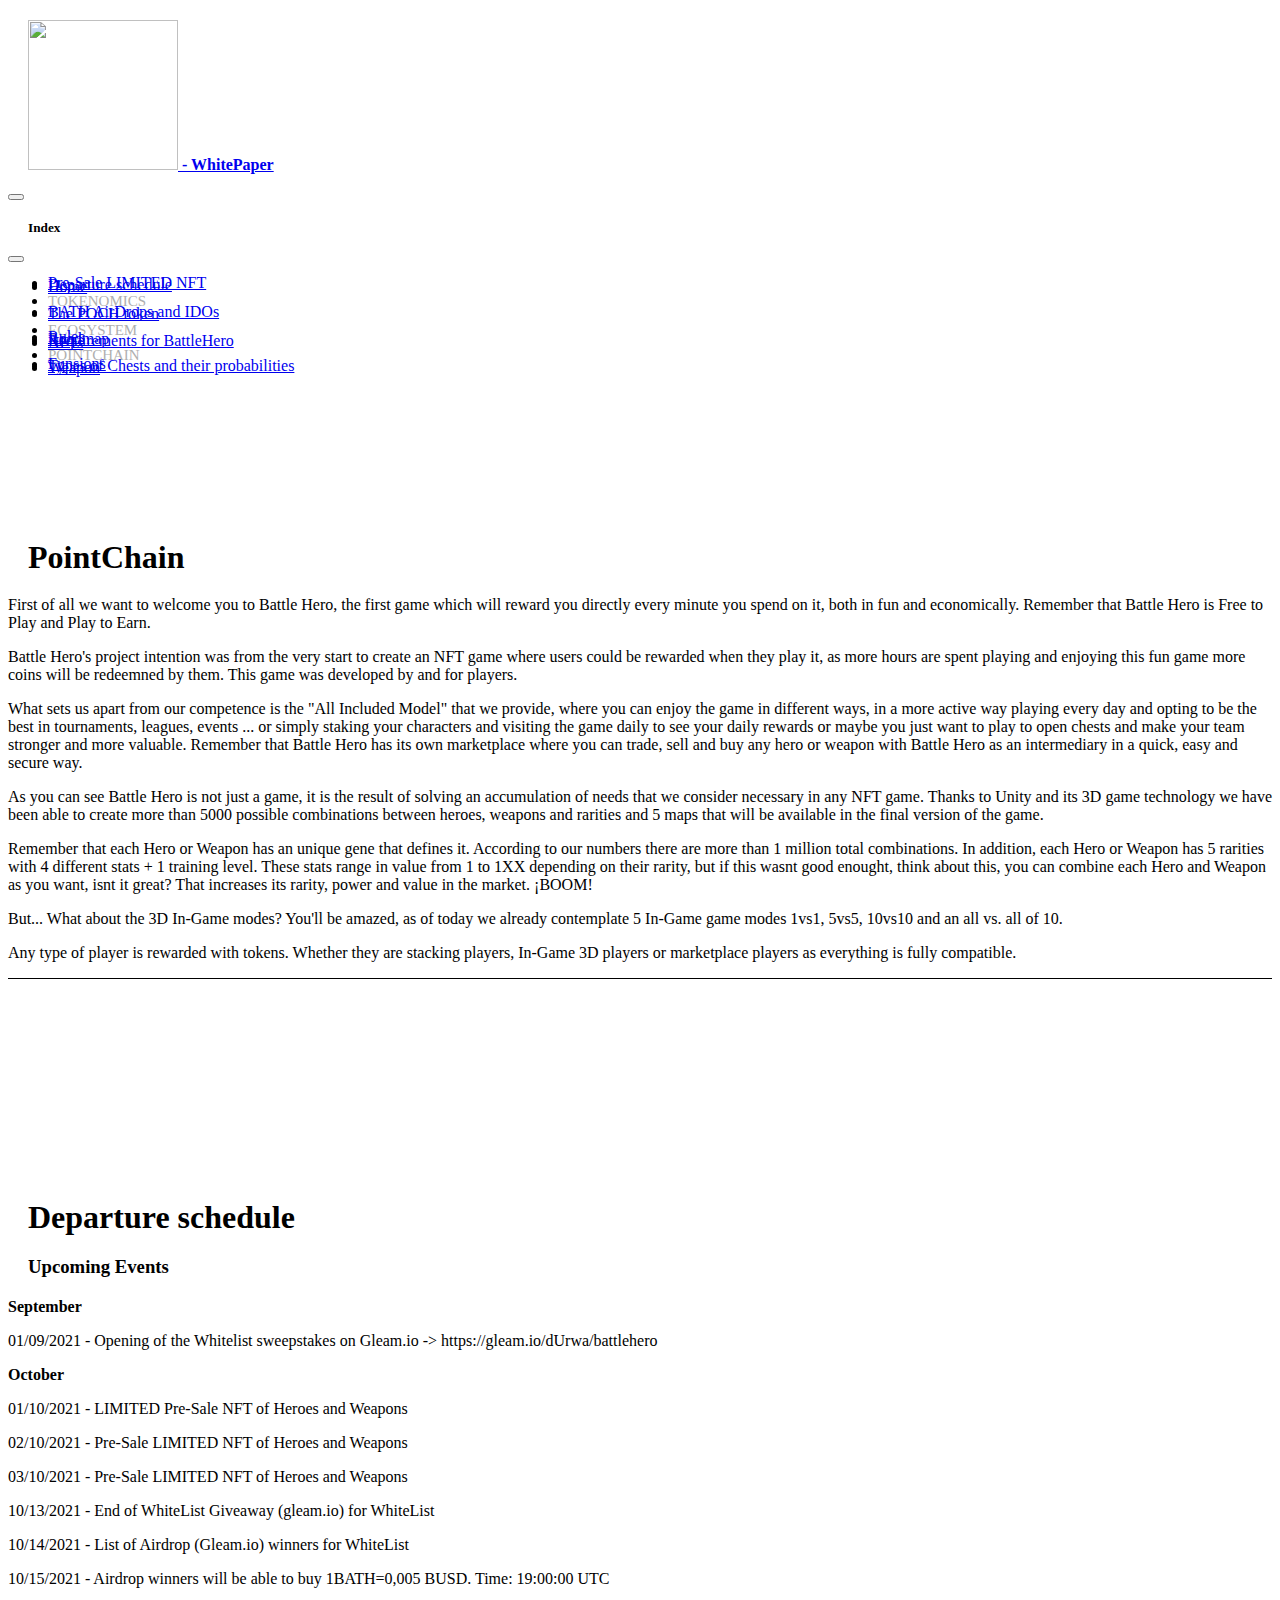
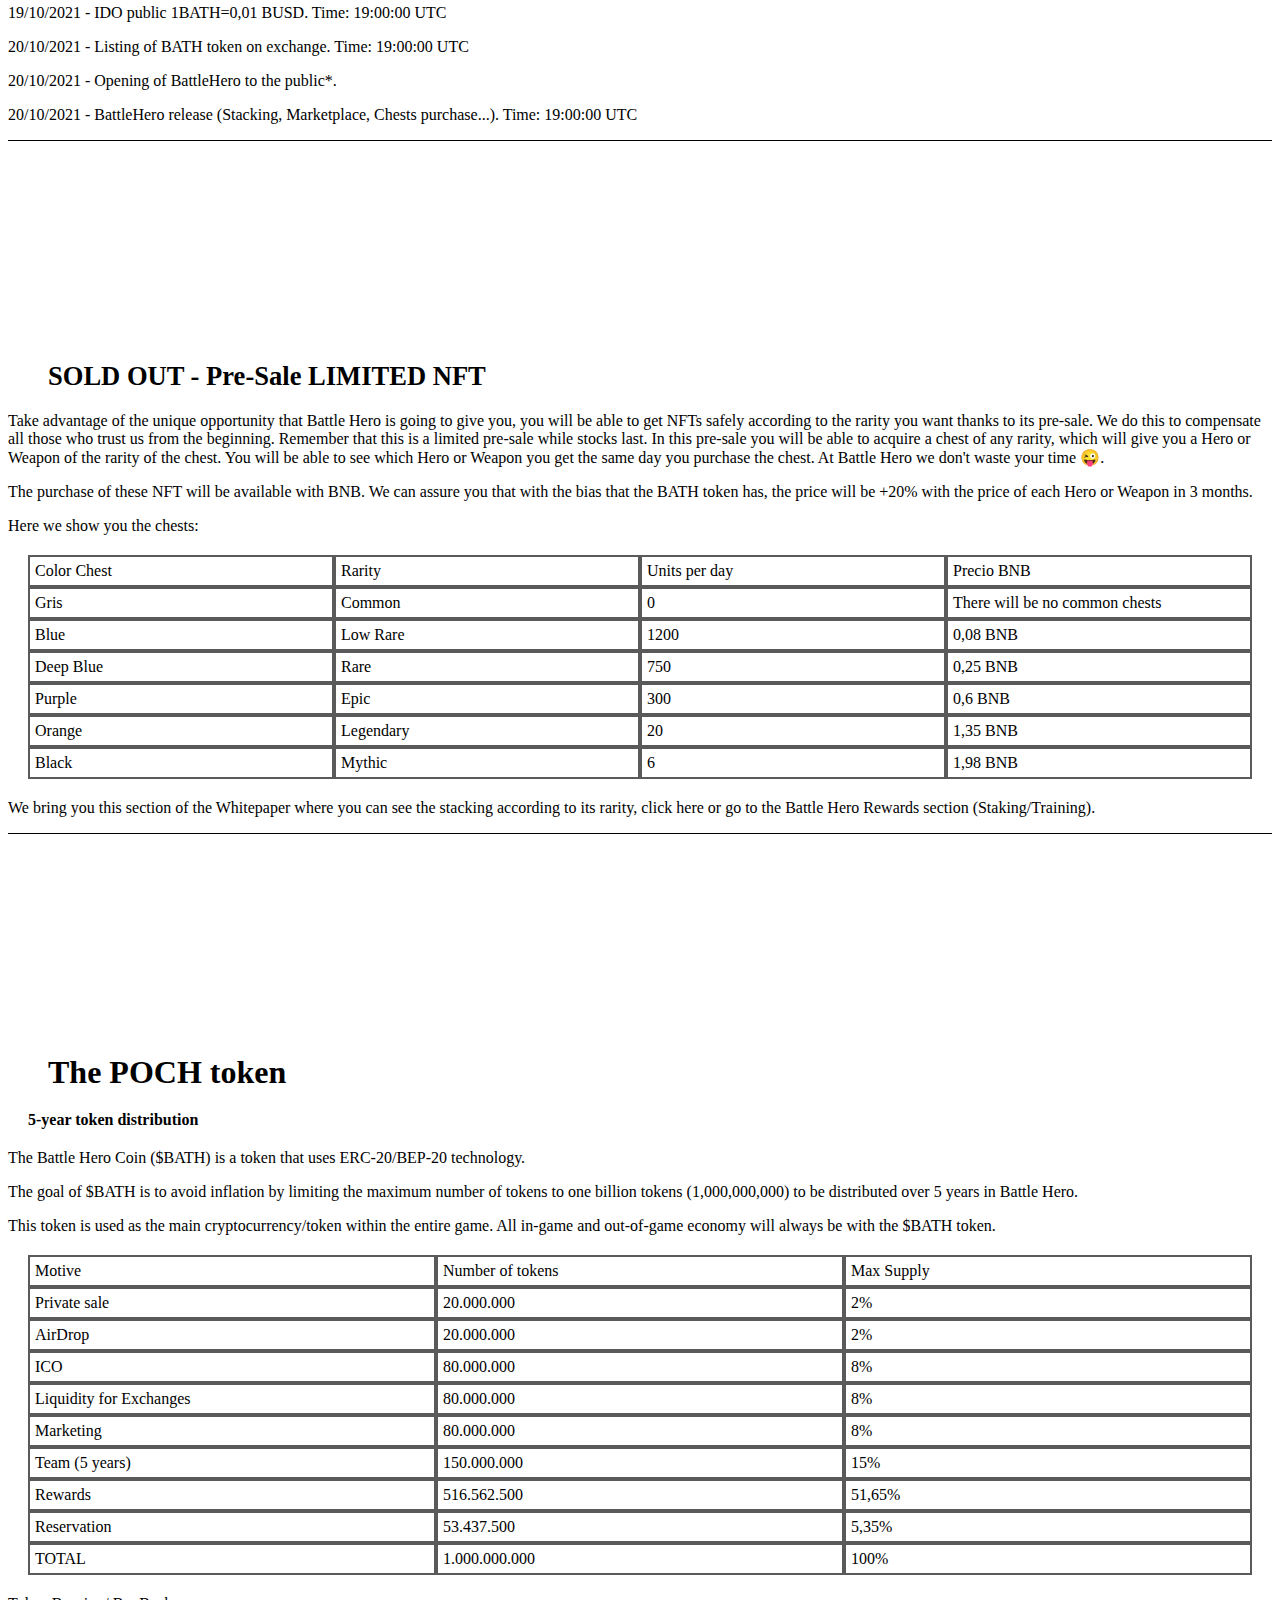
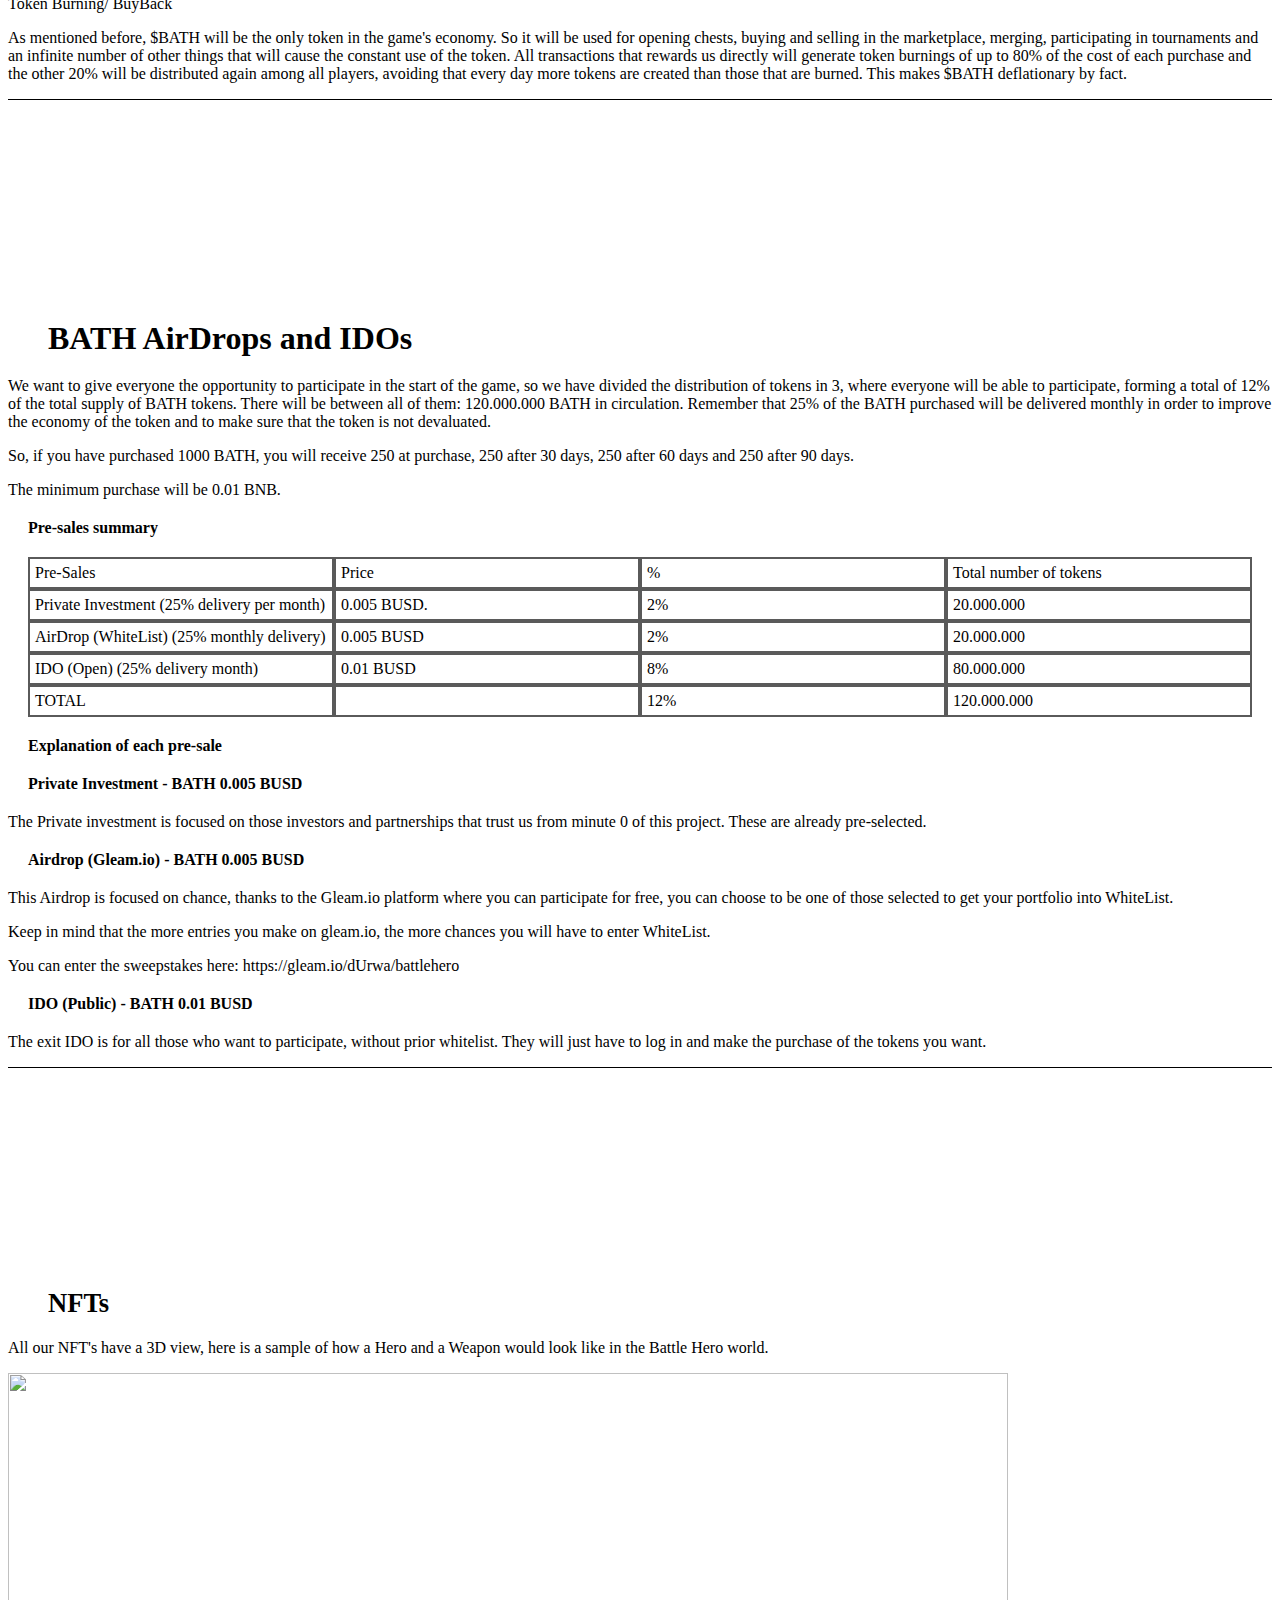
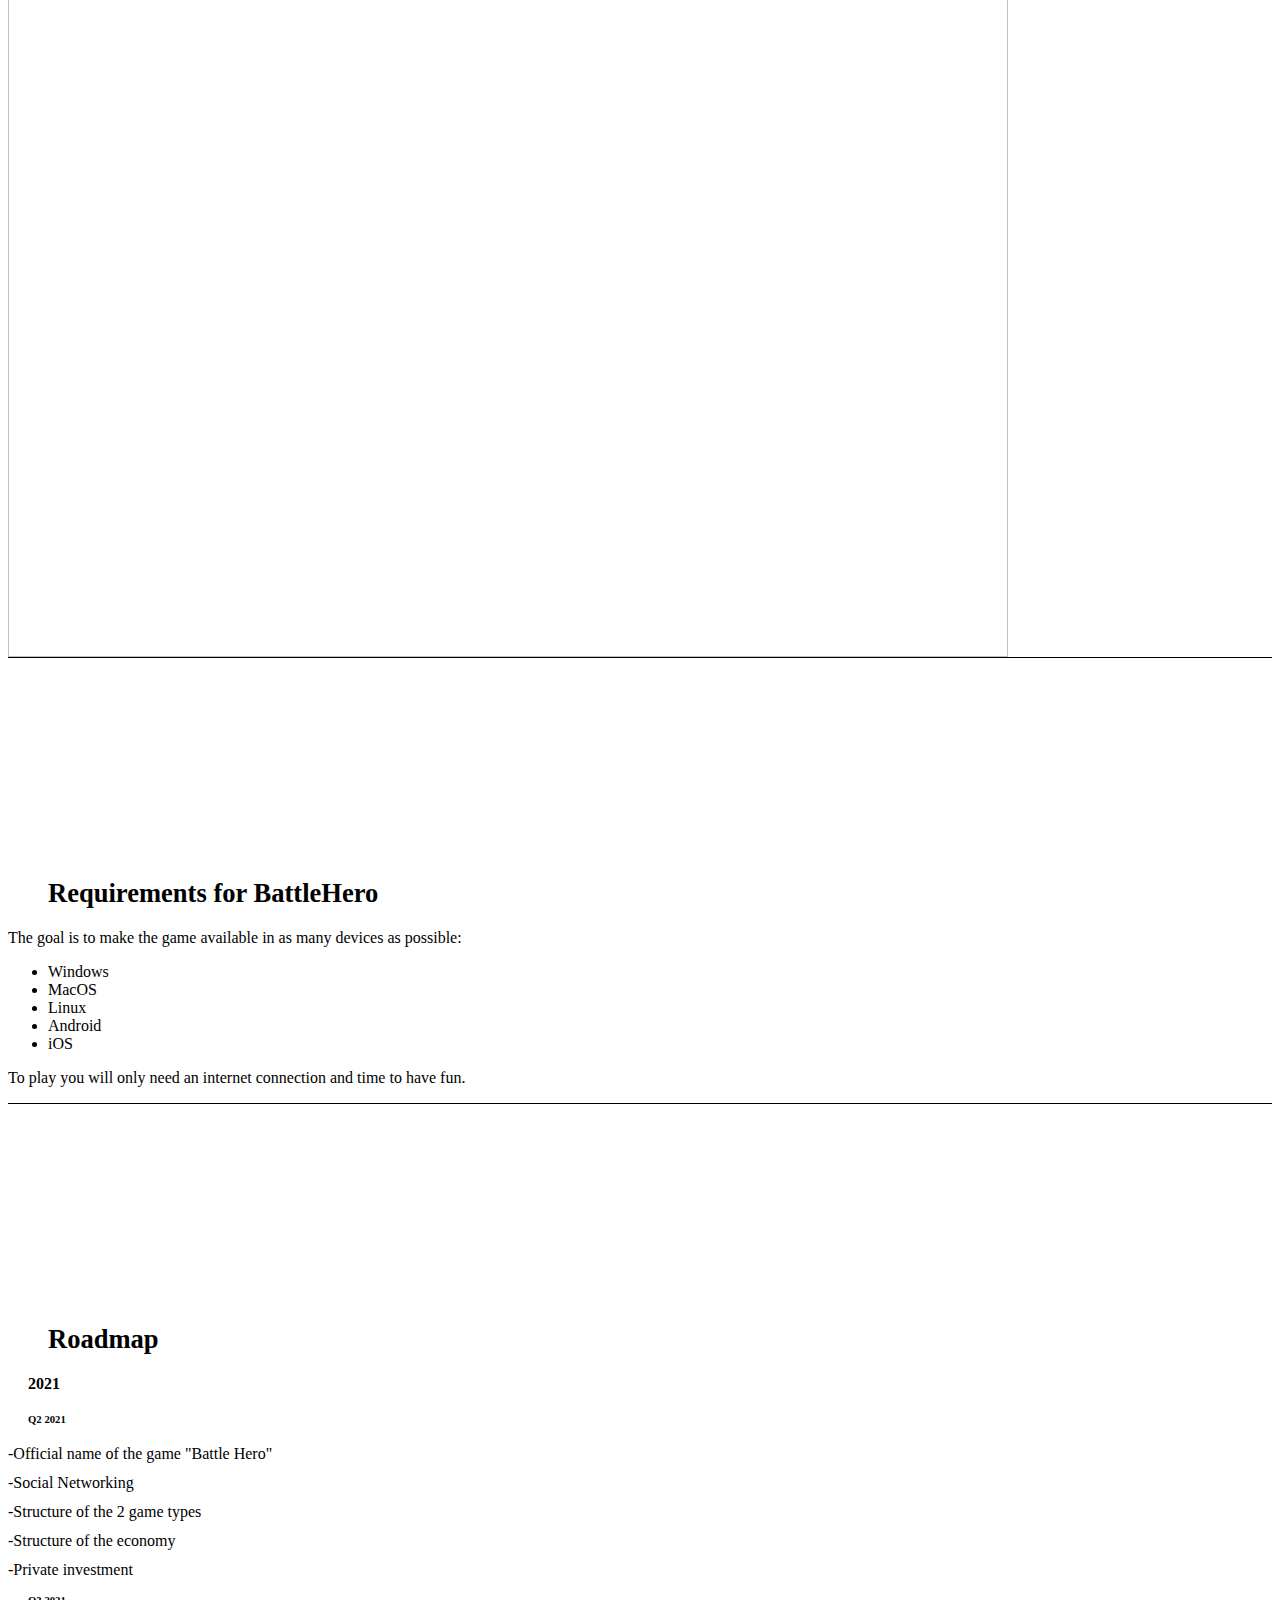
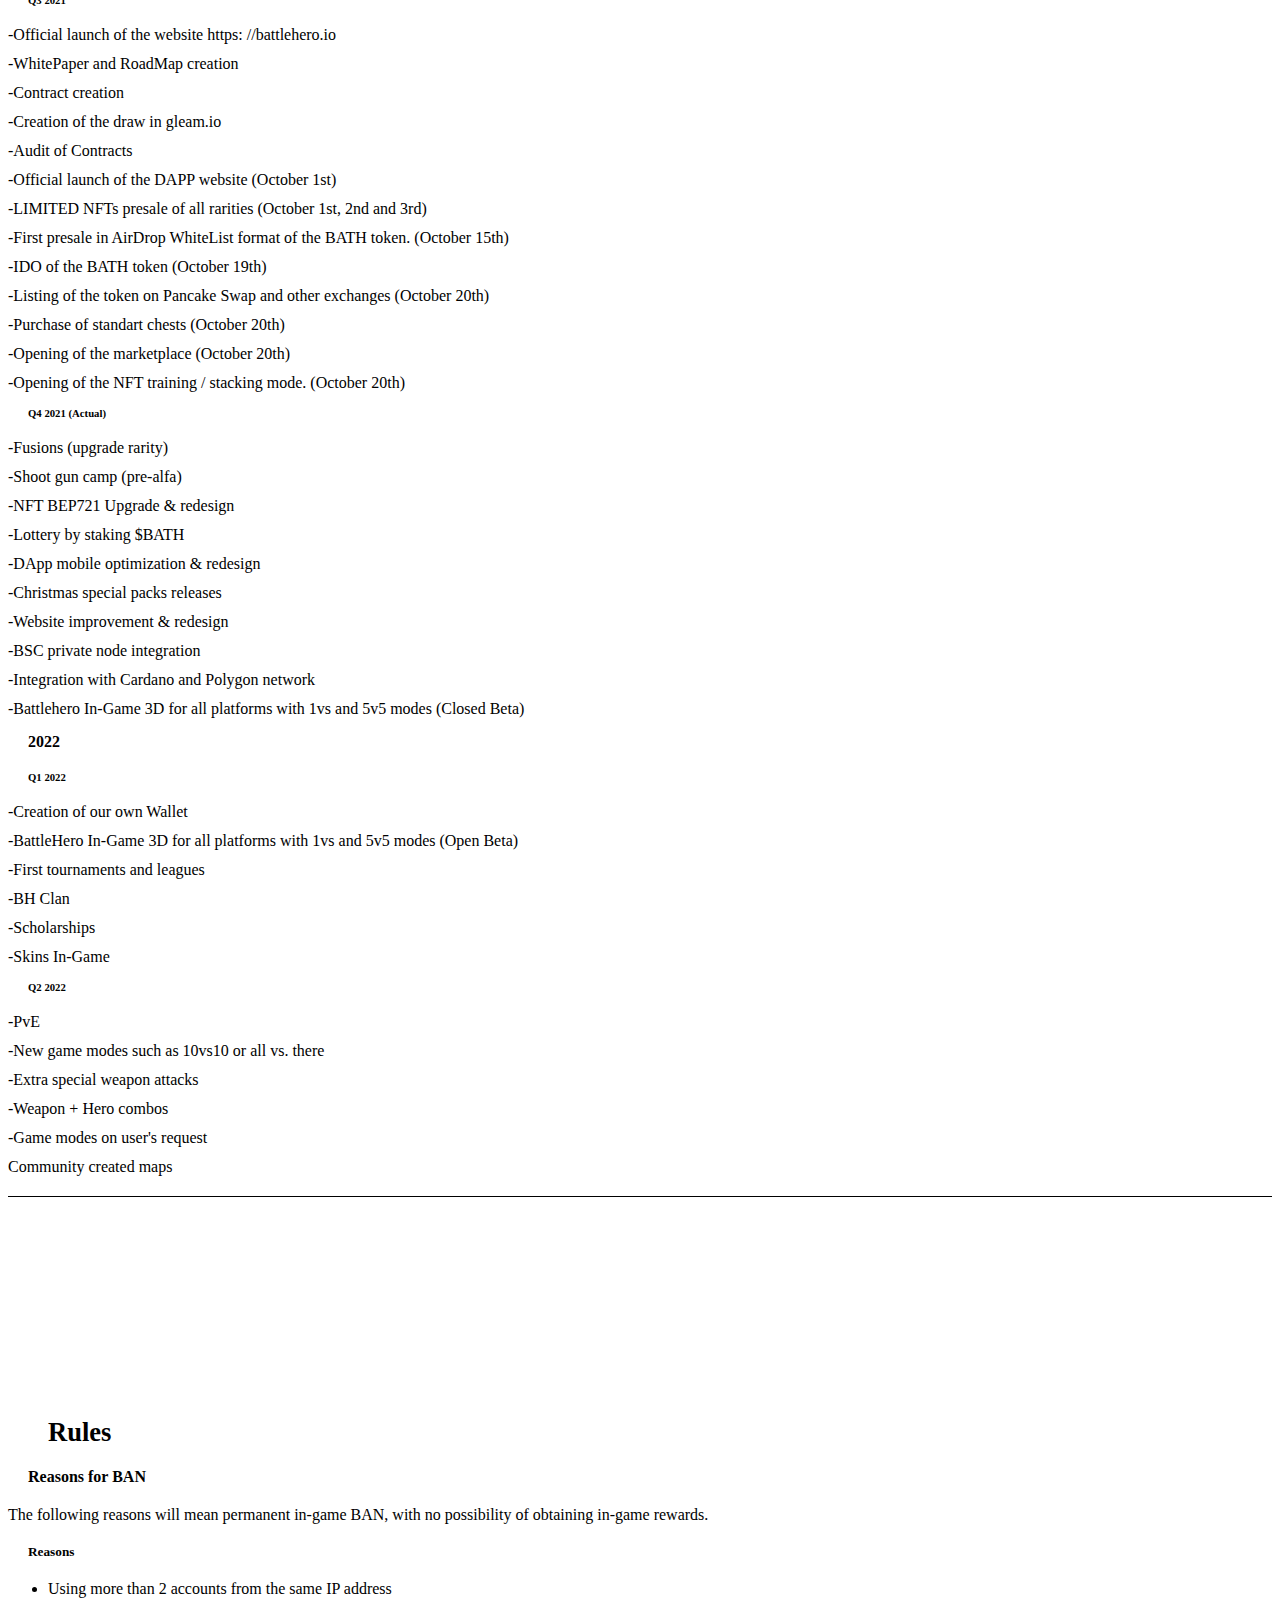
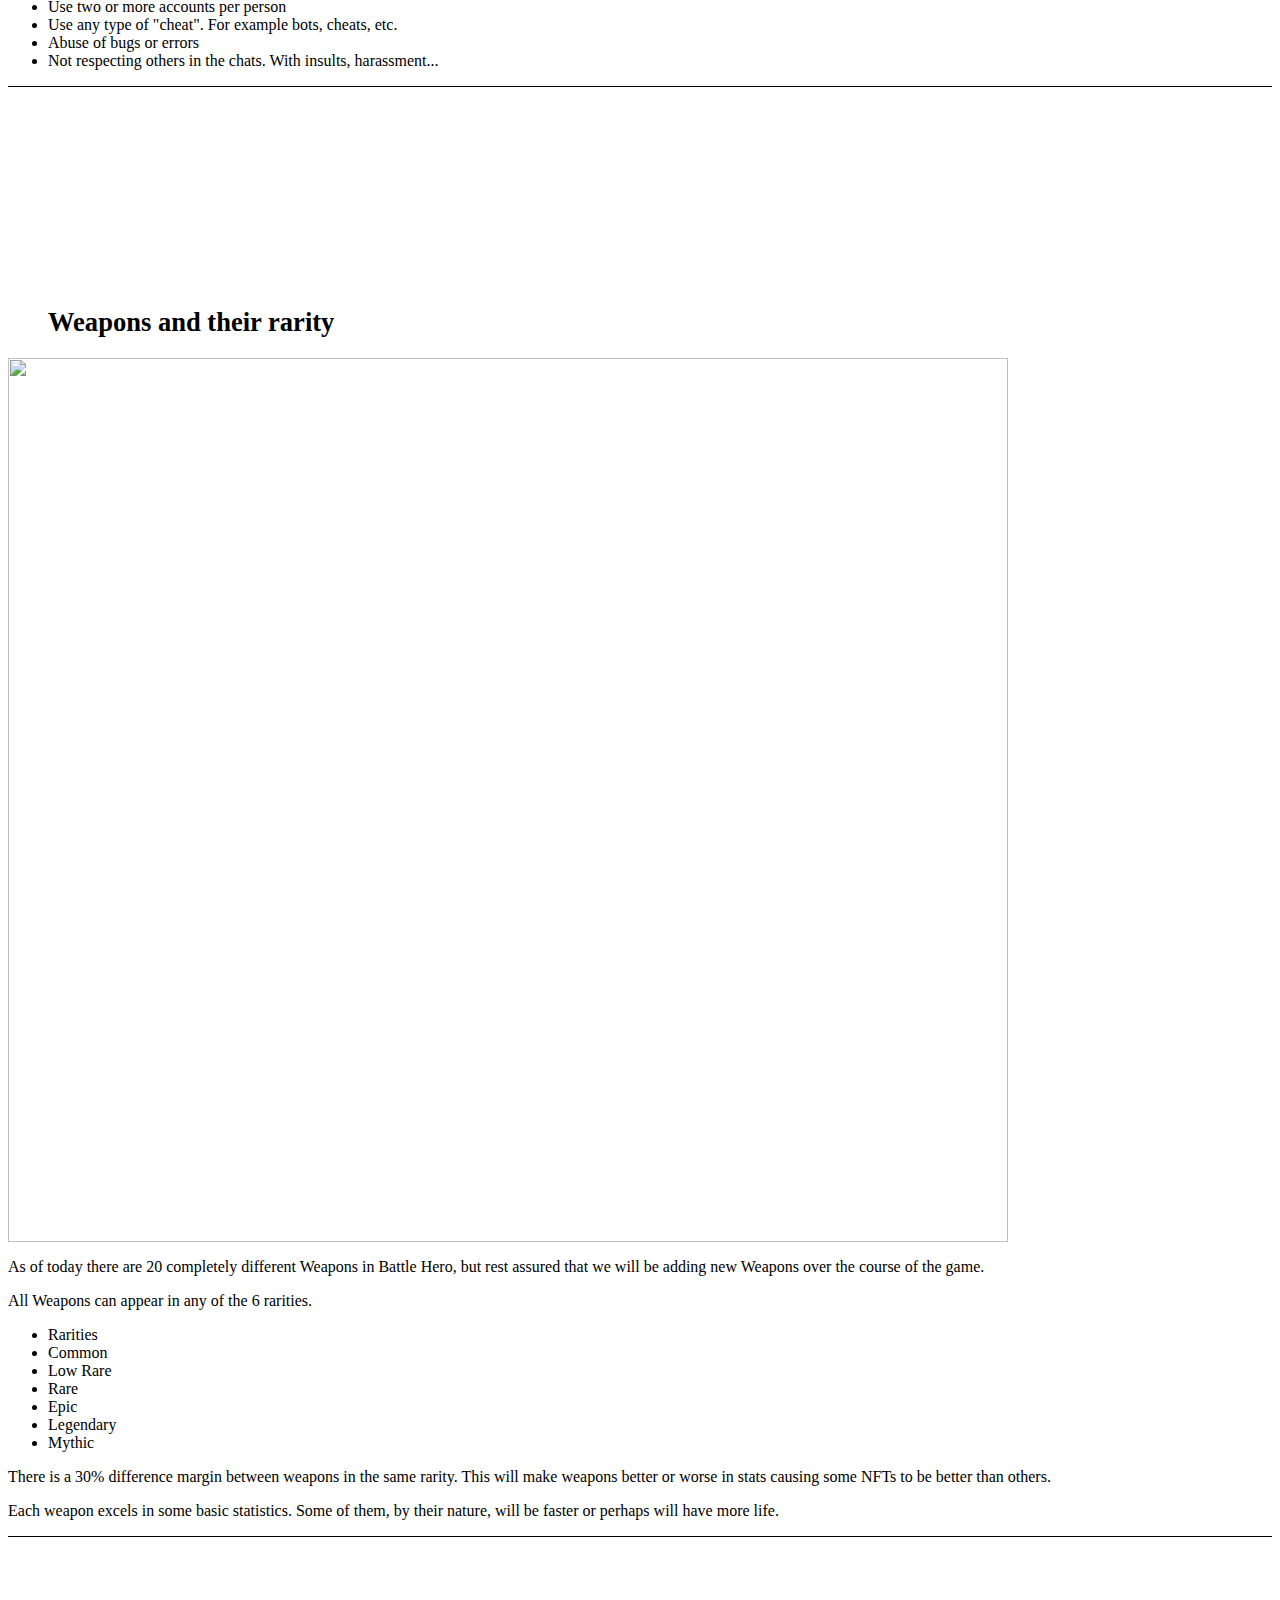
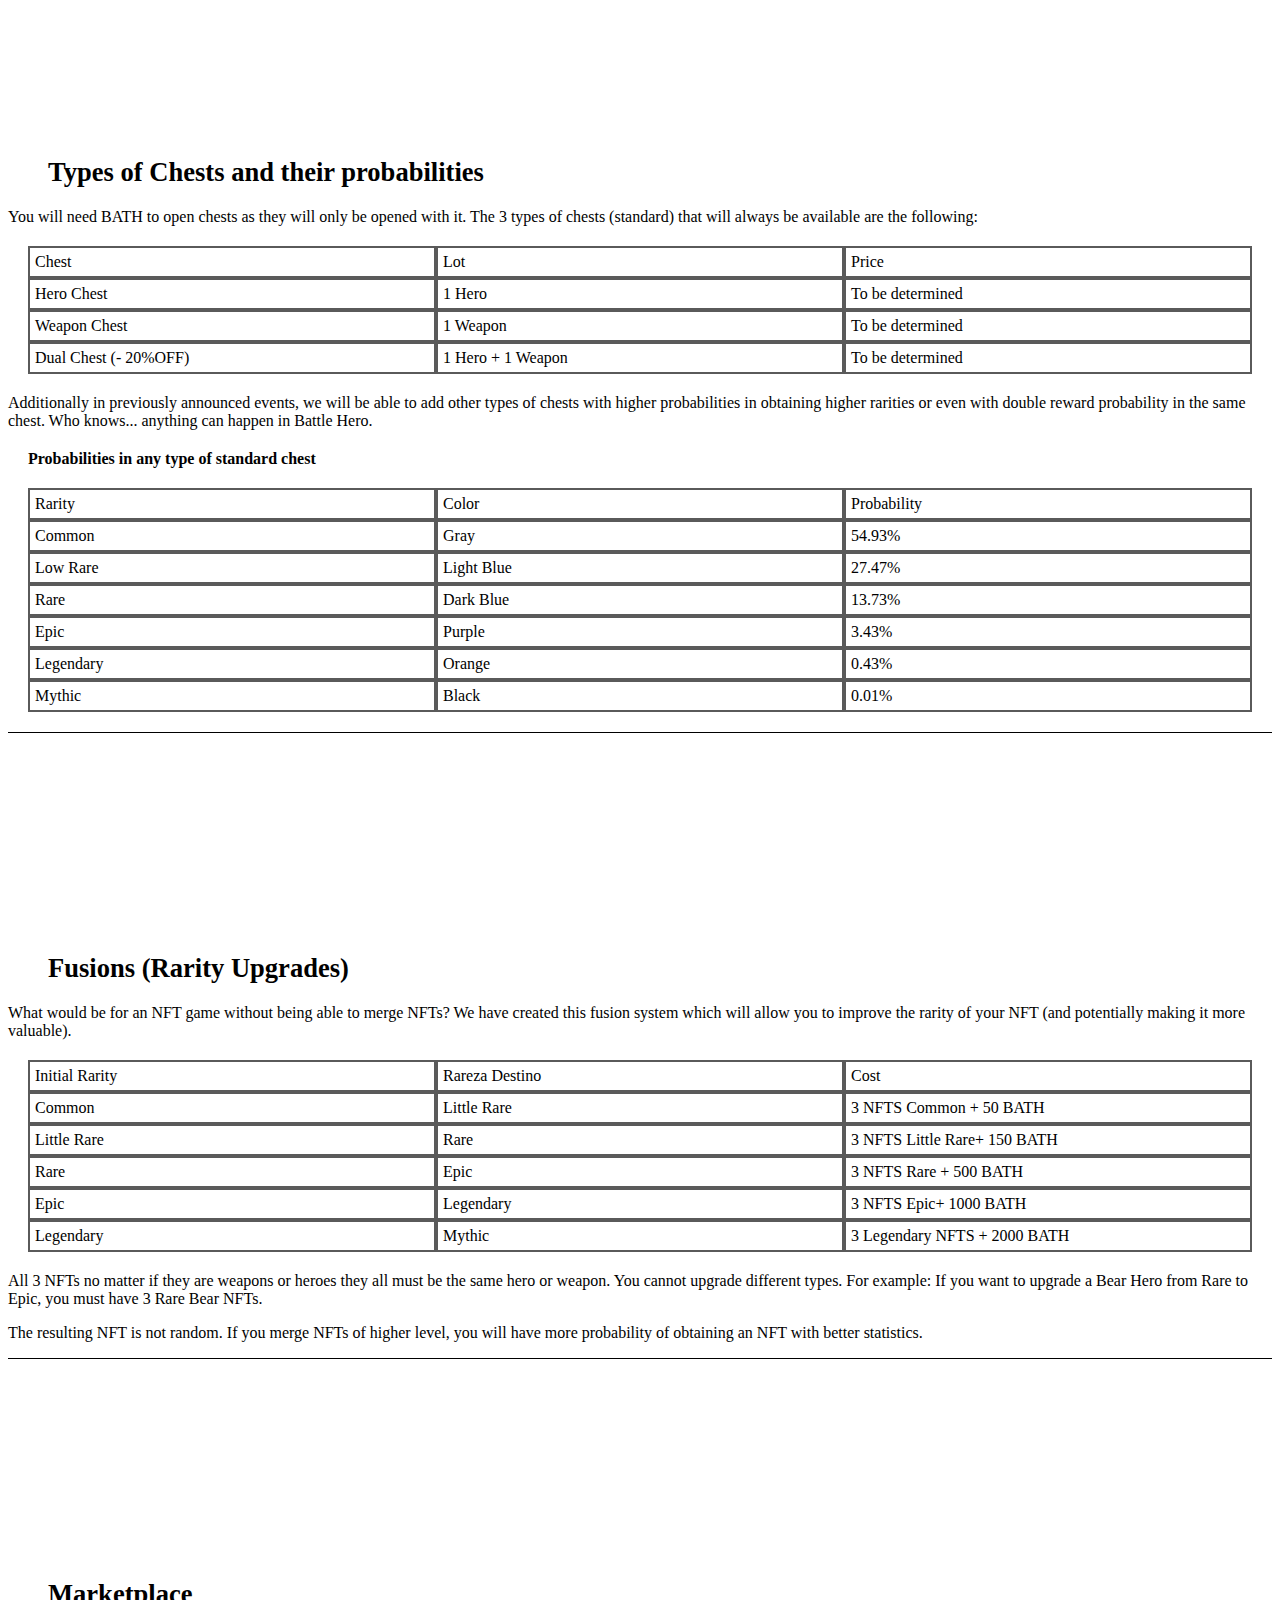
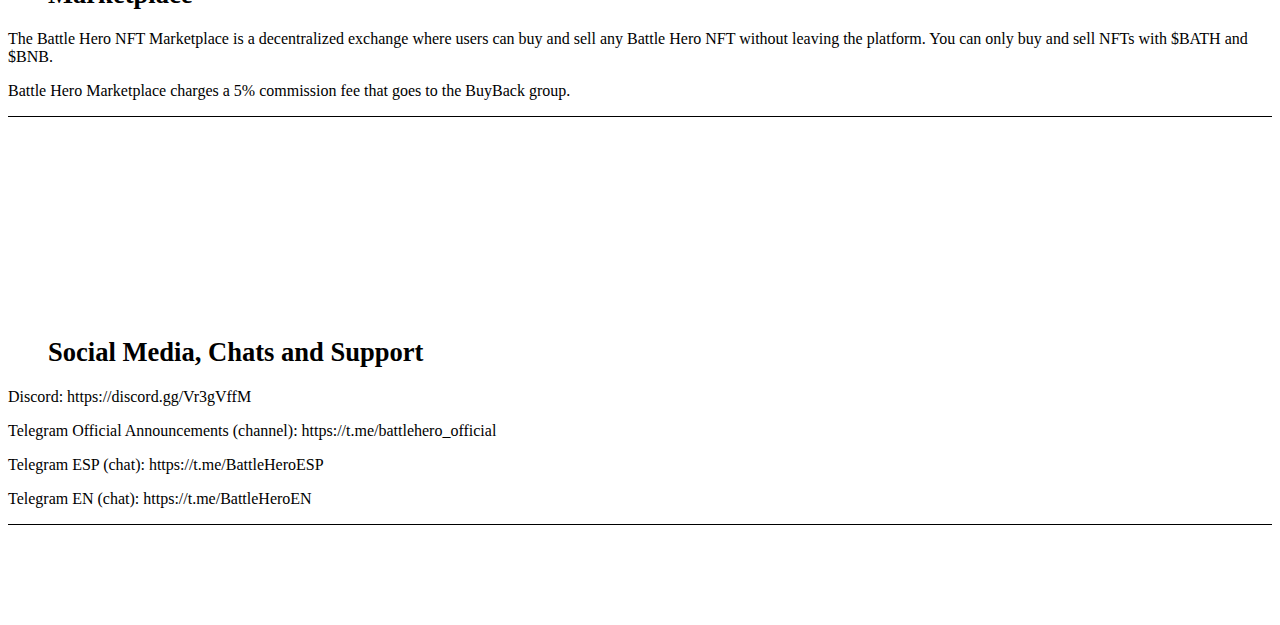
==== whitepaper/Index.html @ 10fa297a "Add files via upload" ====
<html lang="en">

<head>
    <meta charset="UTF-8">
    <meta http-equiv="X-UA-Compatible" content="IE=edge">
    <meta name="viewport" content="width=device-width, initial-scale=1.0">
    <title>PointChain - WhitePaper</title>
    <script src="https://cdn.jsdelivr.net/npm/bootstrap@5.1.3/dist/js/bootstrap.bundle.min.js" integrity="sha384-ka7Sk0Gln4gmtz2MlQnikT1wXgYsOg+OMhuP+IlRH9sENBO0LRn5q+8nbTov4+1p" crossorigin="anonymous"></script>
    <link href="https://cdn.jsdelivr.net/npm/bootstrap@5.1.3/dist/css/bootstrap.min.css" rel="stylesheet" integrity="sha384-1BmE4kWBq78iYhFldvKuhfTAU6auU8tT94WrHftjDbrCEXSU1oBoqyl2QvZ6jIW3" crossorigin="anonymous">

</head>

<style>
    .margen{
        margin-bottom: 100px;
        border-bottom: 1px solid #000;
        padding-top: 100px;
    }
    h1, h2, h3, h4, h5, h6{
        margin: 20px;
    }
    .negrita{
        font-weight: bold;
    }
    .grilla{
        display: grid;
        grid-template-columns: 1fr 1fr 1fr 1fr;
        margin: 20px;
    }
    .grilla3{
        display: grid;
        grid-template-columns: 1fr 1fr 1fr;
        margin: 20px;
    }
    .grilla3 div {
    padding: 5px;
    background-color: rgb(255, 255, 255);
    border: 2px solid rgb(90, 90, 90);
    }
    .grilla div {
    padding: 5px;
    background-color: rgb(255, 255, 255);
    border: 2px solid rgb(90, 90, 90);
    }
    .subtitulo{
        font-size: 15px;
        color: rgb(175, 175, 175);
    }
    .nav-item p {
        margin-top: 20px;
    }
    .q1 p{
        margin-bottom: -5px;
    }

    .navbar-nav li{
        margin-bottom: -20px;
    }

</style>

<body>
    
    <div class="container">
        <nav class="navbar navbar-light bg-light fixed-top">
            <div class="container-fluid">
            <a class="navbar-brand" href="#">
                <h4><img style="width: 150px;" src="../img/logo.png" alt=""> - WhitePaper</h4>
            </a>
            <button class="navbar-toggler" type="button" data-bs-toggle="offcanvas" data-bs-target="#offcanvasNavbar" aria-controls="offcanvasNavbar">
                <span class="navbar-toggler-icon"></span>
            </button>
            <div class="offcanvas offcanvas-end" tabindex="-1" id="offcanvasNavbar" aria-labelledby="offcanvasNavbarLabel">
                <div class="offcanvas-header">
                <h5 class="offcanvas-title" id="offcanvasNavbarLabel">Index</h5>
                <button type="button" class="btn-close text-reset" data-bs-dismiss="offcanvas" aria-label="Close"></button>
                </div>
                <div class="offcanvas-body">
                <ul class="navbar-nav justify-content-end flex-grow-1 pe-3">
                    <li class="nav-item">
                        <a class="nav-link active" aria-current="page" href="#pointchain">Home</a>
                    </li>
                    <li class="nav-item">
                        <a class="nav-link" href="#departureschedule">Departure schedule</a>
                    </li>
                    <li class="nav-item">
                        <a class="nav-link" href="#presale">Pre-Sale LIMITED NFT</a>
                    </li>
                    <li class="nav-item">
                        <p class="subtitulo">TOKENOMICS</p>
                    </li>
                    <li class="nav-item">
                        <a class="nav-link" href="#token">The POCH token</a>
                    </li>
                    <li class="nav-item">
                        <a class="nav-link" href="#airdrop">BATH AirDrops and IDOs</a>
                    </li>
                    <li class="nav-item">
                        <p class="subtitulo">ECOSYSTEM</p>
                    </li>
                    <li class="nav-item">
                        <a class="nav-link" href="#nft">NFTs</a>
                    </li>
                    <li class="nav-item">
                        <a class="nav-link" href="#requi">Requirements for BattleHero</a>
                    </li>
                    <li class="nav-item">
                        <a class="nav-link" href="#roadmap">Roadmap</a>
                    </li>
                    <li class="nav-item">
                        <a class="nav-link" href="#rules">Rules</a>
                    </li>
                    <li class="nav-item">
                        <p class="subtitulo">POINTCHAIN</p>
                    </li>
                    <li class="nav-item">
                        <a class="nav-link" href="#weapon">Weapon</a>
                    </li>
                    <li class="nav-item">
                        <a class="nav-link" href="#porba">Types of Chests and their probabilities</a>
                    </li>
                    <li class="nav-item">
                        <a class="nav-link" href="#funsions">Funsions</a>
                    </li>
                </ul>
                </div>
            </div>
            </div>
        </nav>

        <div style="height: 50px;"></div>
        <div class="container">
            <div data-bs-spy="scroll" data-bs-target="#navbar" data-bs-offset="10" class="scrollspy-example-2" tabindex="0">
                <div id="pointchain" class="margen">
                    <h1 id="item-1">
                        <font style="vertical-align: inherit;">
                            <font style="vertical-align: inherit;">PointChain</font>
                        </font>
                    </h1>
                    <p>
                        First of all we want to welcome you to Battle Hero, the first game which will reward you directly every minute you spend on it, both in fun and economically. Remember that Battle Hero is Free to Play and Play to Earn.
                    </p>
                    <p>
                        Battle Hero's project intention was from the very start to create an NFT game where users could be rewarded when they play it, as more hours are spent playing and enjoying this fun game more coins will be redeemned by them. This game was developed by and for players.
                    </p>
                    <p>
                        What sets us apart from our competence is the "All Included Model" that we provide, where you can enjoy the game in different ways, in a more active way playing every day and opting to be the best in tournaments, leagues, events ... or simply staking your characters and visiting the game daily to see your daily rewards or maybe you just want to play to open chests and make your team stronger and more valuable. Remember that Battle Hero has its own marketplace where you can trade, sell and buy any hero or weapon with Battle Hero as an intermediary in a quick, easy and secure way.
                    </p>
                    <p>
                        As you can see Battle Hero is not just a game, it is the result of solving an accumulation of needs that we consider necessary in any NFT game. Thanks to Unity and its 3D game technology we have been able to create more than 5000 possible combinations between heroes, weapons and rarities and 5 maps that will be available in the final version of the game.
                    </p>
                    <p>
                        Remember that each Hero or Weapon has an unique gene that defines it. According to our numbers there are more than 1 million total combinations. In addition, each Hero or Weapon has 5 rarities with 4 different stats + 1 training level. These stats range in value from 1 to 1XX depending on their rarity, but if this wasnt good enought, think about this, you can combine each Hero and Weapon as you want, isnt it great? That increases its rarity, power and value in the market. ¡BOOM! 
                    </p>
                    <p>
                        But... What about the 3D In-Game modes? You'll be amazed, as of today we already contemplate 5 In-Game game modes 1vs1, 5vs5, 10vs10 and an all vs. all of 10.
                    </p>
                    <p>
                        Any type of player is rewarded with tokens. Whether they are stacking players, In-Game 3D players or  marketplace players as everything is fully compatible.
                    </p>
                </div>
                
                <div id="departureschedule" class="margen">
                    <h1>
                        <font style="vertical-align: inherit;">
                            <font style="vertical-align: inherit;">Departure schedule </font>
                        </font>
                    </h1>

                    <h3>
                        <font style="vertical-align: inherit;">
                            <font style="vertical-align: inherit;">Upcoming Events</font>
                        </font>
                    </h3>

                    <p class="negrita">
                        September 
                    </p>
                    <p>
                        01/09/2021 - Opening of the Whitelist sweepstakes on Gleam.io -> https://gleam.io/dUrwa/battlehero
                    </p>
                    <p class="negrita">October </p>
                    <p>
                        01/10/2021 - LIMITED Pre-Sale NFT of Heroes and Weapons 
                    </p>
                    <p>
                        02/10/2021 - Pre-Sale LIMITED NFT of Heroes and Weapons

                    </p>
                    <p>
                        03/10/2021 - Pre-Sale LIMITED NFT of Heroes and Weapons 

                    </p>
                    <p>
                        10/13/2021 - End of WhiteList Giveaway (gleam.io) for WhiteList 

                    </p>
                    <p>
                        10/14/2021 - List of Airdrop (Gleam.io) winners for WhiteList 

                    </p>
                    <p>
                        10/15/2021 - Airdrop winners will be able to buy 1BATH=0,005 BUSD. Time: 19:00:00 UTC 

                    </p>
                    <p>
                        19/10/2021 - IDO public 1BATH=0,01 BUSD. Time: 19:00:00 UTC 

                    </p>
                    <p>
                        20/10/2021 - Listing of BATH token on exchange. Time: 19:00:00 UTC 

                    </p>
                    <p>
                        20/10/2021 - Opening of BattleHero to the public*. 

                    </p>
                    <p>
                        20/10/2021 - BattleHero release (Stacking, Marketplace, Chests purchase...). Time: 19:00:00 UTC 

                    </p>
                </div>
            
                <div id="presale" class="margen">
                    <h5 id="item-1-2">
                        <font style="vertical-align: inherit;">
                            <h1>SOLD OUT - Pre-Sale LIMITED NFT</h1>
                        </font>
                    </h5>
                    <p>
                        Take advantage of the unique opportunity that Battle Hero is going to give you, you will be able to get NFTs safely according to the rarity you want thanks to its pre-sale. We do this to compensate all those who trust us from the beginning. Remember that this is a limited pre-sale while stocks last. In this pre-sale you will be able to acquire a chest of any rarity, which will give you a Hero or Weapon of the rarity of the chest. You will be able to see which Hero or Weapon you get the same day you purchase the chest. At Battle Hero we don't waste your time 😜. 
                    </p>
                    <p>
                        The purchase of these NFT will be available with BNB. We can assure you that with the bias that the BATH token has, the price will be +20% with the price of each Hero or Weapon in 3 months. 
                    </p>
                    <p>
                        Here we show you the chests:
                    </p>
                    <div class="container grilla">
                        <div>Color Chest</div>
                        <div>Rarity</div>
                        <div>Units per day</div>
                        <div>Precio BNB</div>
                        <div>Gris</div>
                        <div>Common</div>
                        <div>0</div>
                        <div>There will be no common chests</div>
                        <div>Blue</div>
                        <div>Low Rare</div>
                        <div>1200</div>
                        <div>0,08 BNB</div>
                        <div>Deep Blue</div>
                        <div>Rare</div>
                        <div>750</div>
                        <div>0,25 BNB</div>
                        <div>Purple</div>
                        <div>Epic</div>
                        <div>300</div>
                        <div>0,6 BNB</div>
                        <div>Orange</div>
                        <div>Legendary</div>
                        <div>20</div>
                        <div>1,35 BNB</div>
                        <div>Black</div>
                        <div>Mythic</div>
                        <div>6</div>
                        <div>1,98 BNB</div>
                    </div>
                    <p>
                        We bring you this section of the Whitepaper where you can see the stacking according to its rarity, click here or go to the Battle Hero Rewards section (Staking/Training).
                    </p>
                </div>
                
                <div id="token" class="margen">
                    <h4 id="item-2">
                        <font style="vertical-align: inherit;">
                            <h1>The POCH token</h1>
                        </font>
                    </h4>
                    <h4>5-year token distribution
                    </h4>
                    <p>The Battle Hero Coin ($BATH) is a token that uses ERC-20/BEP-20 technology.</p>
                    <p>The goal of $BATH is to avoid inflation by limiting the maximum number of tokens to one billion tokens (1,000,000,000) to be distributed over 5 years in Battle Hero. 
                    </p>
                    <p>This token is used as the main cryptocurrency/token within the entire game. All in-game and out-of-game economy will always be with the $BATH token.
                    </p>

                    <div class="grilla" style="display: grid; grid-template-columns: 1fr 1fr 1fr;">
                        <div>Motive</div>
                        <div>Number of tokens</div>
                        <div>Max Supply</div>
                        <div>Private sale
                        </div>
                        <div>20.000.000
                        </div>
                        <div>2%
                        </div>
                        <div>AirDrop </div>
                        <div>20.000.000</div>
                        <div>2%
                        </div>
                        <div>ICO
                        </div>
                        <div>80.000.000</div>
                        <div>8%
                        </div>
                        <div>Liquidity for Exchanges
                        </div>
                        <div>80.000.000
                        </div>
                        <div>8%
                        </div>
                        <div>Marketing </div>
                        <div>80.000.000</div>
                        <div>8%
                        </div>
                        <div>Team (5 years)
                        </div>
                        <div>150.000.000</div>
                        <div>15%
                        </div>
                        <div>Rewards</div>
                        <div>516.562.500
                        </div>
                        <div>51,65%
                        </div>
                        <div>Reservation    </div>
                        <div>53.437.500</div>
                        <div>5,35%
                            </div>
                        <div>TOTAL</div>
                        <div>1.000.000.000</div>
                        <div>100%
                        </div>
                    </div>

                    <p >Token Burning/ BuyBack</p>
                    <p>As mentioned before, $BATH will be the only token in the game's economy. So it will be used for opening chests, buying and selling in the marketplace, merging, participating in tournaments and an infinite number of other things that will cause the constant use of the token. All transactions that rewards us directly will generate token burnings of up to 80% of the cost of each purchase and the other 20% will be distributed again among all players, avoiding that every day more tokens are created than those that are burned. This makes $BATH deflationary by fact.</p>
                </div>

                <div id="airdrop" class="margen">  
                    <h4 id="item-3">
                        <font style="vertical-align: inherit;">
                            <h1>BATH AirDrops and IDOs
                            </h1>
                        </font>
                    </h4>
                    <p>
                        We want to give everyone the opportunity to participate in the start of the game, so we have divided the distribution of tokens in 3, where everyone will be able to participate, forming a total of 12% of the total supply of BATH tokens. There will be between all of them: 120.000.000 BATH in circulation. Remember that 25% of the BATH purchased will be delivered monthly in order to improve the economy of the token and to make sure that the token is not devaluated.
                    </p>
                    <p>So, if you have purchased 1000 BATH, you will receive 250 at purchase, 250 after 30 days, 250 after 60 days and 250 after 90 days. 
                    </p>
                    <p>The minimum purchase will be 0.01 BNB.
                    </p>
                    <h4>Pre-sales summary
                    </h4>

                    <div class="grilla">
                        <div>Pre-Sales
                        </div>
                        <div>Price
                        </div>
                        <div>%
                        </div>
                        <div>Total number of tokens
                        </div>
                        <div>Private Investment (25% delivery per month)
                        </div>
                        <div>0.005 BUSD.
                        </div>
                        <div>2%
                        </div>
                        <div>20.000.000 </div>
                        <div>AirDrop (WhiteList) (25% monthly delivery)
                        </div>
                        <div>0.005 BUSD
                        </div>
                        <div>2%
                        </div>
                        <div>20.000.000</div>
                        <div>IDO (Open) (25% delivery month)
                        </div>
                        <div>0.01 BUSD
                        </div>
                        <div>8%
                        </div>
                        <div>80.000.000
                        </div>
                        <div>TOTAL</div>
                        <div></div>
                        <div>12%
                        </div>
                        <div>120.000.000</div>
                    </div>
                    <h4>Explanation of each pre-sale 
                    </h4>
                    <h4>Private Investment - BATH 0.005 BUSD
                    </h4>
                    <p>The Private investment is focused on those investors and partnerships that trust us from minute 0 of this project. These are already pre-selected.
                    </p>
                    <h4>Airdrop (Gleam.io) - BATH 0.005 BUSD
                    </h4>
                    <p>This Airdrop is focused on chance, thanks to the Gleam.io platform where you can participate for free, you can choose to be one of those selected to get your portfolio into WhiteList. 
                    </p>
                    <p>Keep in mind that the more entries you make on gleam.io, the more chances you will have to enter WhiteList.
                    </p>
                    <p>You can enter the sweepstakes here: https://gleam.io/dUrwa/battlehero
                    </p>
                    <h4>IDO (Public) - BATH 0.01 BUSD
                    </h4>
                    <p>The exit IDO is for all those who want to participate, without prior whitelist. They will just have to log in and make the purchase of the tokens you want.</p>
                </div>

                <div id="nft" class="margen">
                    <h5 id="item-3-1">
                        <font style="vertical-align: inherit;">
                            <h1>NFTs</h1>
                        </font>
                    </h5>
                    <p>
                        All our NFT's have a 3D view, here is a sample of how a Hero and a Weapon would look like in the Battle Hero world.
                    </p>
                    <img src="../img/example.png" alt="" style="width: 100%; max-width: 1000px;">
                </div>
                
                <div id="requi" class="margen">
                    <h5 id="item-3-2">
                        <font style="vertical-align: inherit;">
                            <h1>Requirements for BattleHero
                            </h1>
                        </font>
                    </h5>
                    <p>The goal is to make the game available in as many devices as possible:
                    </p>
                    <ul>
                        <li>Windows </li>
                        <li>MacOS</li>
                        <li>Linux</li>
                        <li>Android</li>
                        <li>iOS</li>
                    </ul>
                    <p>To play you will only need an internet connection and time to have fun.</p>
                </div>
                
                <div id="roadmap" class="margen">
                    <h5 id="item-3-2">
                        <font style="vertical-align: inherit;">
                            <h1>Roadmap
                            </h1>
                        </font>
                    </h5>
                    <h4>2021</h4>

                    <div class="q1">
                        <h6>Q2 2021</h6>
                        <p>-Official name of the game "Battle Hero"  
                        </p>
                        <p>-Social Networking</p>
                        <p>-Structure of the 2 game types</p>
                        <p>-Structure of the economy</p>
                        <p>-Private investment</p>
                    </div>
                    
                    <div class="q1">
                        <h6>Q3 2021</h6>
                        <p>-Official launch of the website https: //battlehero.io</p>
                        <p>-WhitePaper and RoadMap creation</p>
                        <p>-Contract creation</p>
                        <p>-Creation of the draw in gleam.io 
                        </p>
                        <p>-Audit of Contracts  
                        </p>
                        <p>-Official launch of the DAPP website (October 1st)  
                        </p>
                        <p>-LIMITED NFTs presale of all rarities (October 1st, 2nd and 3rd)  
                        </p>
                        <p>-First presale in AirDrop WhiteList format of the BATH token. (October 15th)  
                        </p>
                        <p>-IDO of the BATH token (October 19th) 
                        </p>
                        <p>-Listing of the token on Pancake Swap and other exchanges (October 20th)
                        </p>
                        <p>-Purchase of standart chests (October 20th) 
                        </p>
                        <p>-Opening of the marketplace (October 20th) 
                        </p>
                        <p>-Opening of the NFT training / stacking mode. (October 20th) 
                        </p>
                    </div>
                    
                    <div class="q1">
                        <h6>Q4 2021 (Actual) 
                        </h6>
                        <p>-Fusions (upgrade rarity) 
                        </p>
                        <p>-Shoot gun camp (pre-alfa) 
                        </p>
                        <p>-NFT BEP721 Upgrade & redesign 
                        </p>
                        <p>-Lottery by staking $BATH 
                        </p>
                        <p>-DApp mobile optimization & redesign</p>
                        <p>-Christmas special packs releases</p>
                        <p>-Website improvement & redesign</p>
                        <p> -BSC private node integration</p>
                        <p>-Integration with Cardano and Polygon network</p>
                        <p>-Battlehero In-Game 3D for all platforms with 1vs and 5v5 modes (Closed Beta)
                        </p>
                    </div>
                    
                    <h4>2022</h4>
                    <div class="q1">
                        <h6> Q1 2022
                        </h6>
                        <p>-Creation of our own Wallet 
                        </p>
                        <p>-BattleHero In-Game 3D for all platforms with 1vs and 5v5 modes (Open Beta)
                        </p>
                        <p>-First tournaments and leagues 
                        </p>
                        <p>-BH Clan 
                        </p>
                        <p>-Scholarships
                        </p>
                        <p>-Skins In-Game
                        </p>
                    </div>

                    <div class="q1">
                        <h6>Q2 2022
                        </h6>
                        <p>-PvE
                        </p>
                        <p>-New game modes such as 10vs10 or all vs. there
                        </p>
                        <p>-Extra special weapon attacks</p>
                        <p>-Weapon + Hero combos</p>
                        <p>-Game modes on user's request</p>
                        <p>Community created maps</p>
                    </div>

                    <div style="height: 25px;">

                    </div>
                </div>

                <div id="rules" class="margen">
                    <h5 id="item-3-2">
                        <font style="vertical-align: inherit;">
                            <h1>Rules
                            </h1>
                        </font>
                    </h5>
                    <h4>Reasons for BAN
                    </h4>
                    <p>The following reasons will mean permanent in-game BAN, with no possibility of obtaining in-game rewards.
                    </p>
                    <h5>Reasons</h5>
                    <ul>
                        <li>Using more than 2 accounts from the same IP address
                        </li>
                        <li>Use two or more accounts per person
                        </li>
                        <li>Use any type of "cheat". For example bots, cheats, etc.
                        </li>
                        <li>Abuse of bugs or errors
                        </li>
                        <li>Not respecting others in the chats. With insults, harassment...</li>
                    </ul>
                </div>

                <div id="weapon" class="margen">
                    <h5 id="item-3-2">
                        <font style="vertical-align: inherit;">
                            <h1>Weapons and their rarity

                            </h1>
                        </font>
                    </h5>
                    <img src="../img/armas.png" alt="" style="width: 100%; max-width: 1000px;">
                    <p>As of today there are 20 completely different Weapons in Battle Hero, but rest assured that we will be adding new Weapons over the course of the game. 
                    </p>
                    <p>All Weapons can appear in any of the 6 rarities.
                    </p>
                    <ul>
                        <li>Rarities</li>
                        <li>Common</li>
                        <li>Low Rare</li>
                        <li>Rare</li>
                        <li>Epic</li>
                        <li>Legendary</li>
                        <li>Mythic</li>
                    </ul>
                    <p>There is a 30% difference margin between weapons in the same rarity. This will make weapons better or worse in stats causing some NFTs to be better than others.
                    </p>
                    <p>
                        Each weapon excels in some basic statistics. Some of them, by their nature, will be faster or perhaps will have more life. 

                    </p>
                </div>


                <div id="porba" class="margen"> 
                    <h5 id="item-3-2">
                        <font style="vertical-align: inherit;">
                            <h1>Types of Chests and their probabilities
                            </h1>
                        </font>
                    </h5>
                    <p>You will need BATH to open chests as they will only be opened with it. The 3 types of chests (standard) that will always be available are the following:
                    </p>
                    <div class="grilla3"> 
                        <div>Chest</div>
                        <div>Lot</div>
                        <div>Price</div>
                        <div>Hero Chest
                        </div>
                        <div>1 Hero
                        </div>
                        <div>To be determined
                            </div>
                        <div>Weapon Chest
                        </div>
                        <div>1 Weapon
                        </div>
                        <div>To be determined</div>
                        <div>Dual Chest (- 20%OFF)
                        </div>
                        <div>1 Hero + 1 Weapon
                        </div>
                        <div>To be determined
                        </div>
                    </div>
                    <p>Additionally in previously announced events, we will be able to add other types of chests with higher probabilities in obtaining higher rarities or even with double reward probability in the same chest. Who knows... anything can happen in Battle Hero.
                    </p>
                    <h4>Probabilities in any type of standard chest
                    </h4>
                    <div class="grilla3">
                        <div>Rarity</div>
                        <div>Color</div>
                        <div>Probability</div>
                        <div>Common</div>
                        <div>Gray</div>
                        <div>54.93%</div>
                        <div>Low Rare
                        </div>
                        <div>Light Blue
                        </div>
                        <div>27.47%
                        </div>
                        <div>Rare</div>
                        <div>Dark Blue
                        </div>
                        <div>13.73%
                        </div>
                        <div>Epic</div>
                        <div>Purple</div>
                        <div>3.43%
                        </div>
                        <div>Legendary</div>
                        <div>Orange</div>
                        <div>0.43%
                        </div>
                        <div>Mythic</div>
                        <div>Black</div>
                        <div>0.01%
                        </div>
                    </div>
                </div>

                <div id="funsions" class="margen">
                    <h5 id="item-3-2">
                        <font style="vertical-align: inherit;">
                            <h1>Fusions (Rarity Upgrades)
                            </h1>
                        </font>
                    </h5>

                    <p>What would be for an NFT game without being able to merge NFTs? We have created this fusion system which will allow you to improve the rarity of your NFT (and potentially making it more valuable).
                    </p>
                    <div class="grilla3">
                        <div>Initial Rarity
                        </div>
                        <div>Rareza Destino
                        </div>
                        <div>Cost</div>
                        <div>Common</div>
                        <div>Little Rare
                        </div>
                        <div>3 NFTS Common + 50 BATH
                        </div>
                        <div>Little Rare
                        </div>
                        <div>Rare</div>
                        <div>3 NFTS Little Rare+ 150 BATH
                        </div>
                        <div>Rare</div>
                        <div>Epic</div>
                        <div>3 NFTS Rare + 500 BATH
                        </div>
                        <div>Epic</div>
                        <div>Legendary</div>
                        <div>3 NFTS Epic+ 1000 BATH
                        </div>
                        <div>Legendary</div>
                        <div>Mythic</div>
                        <div>3 Legendary NFTS + 2000 BATH
                        </div>
                    </div>
                    <p>All 3 NFTs no matter if they are weapons or heroes they all must be the same hero or weapon. You cannot upgrade different types. For example: If you want to upgrade a Bear Hero from Rare to Epic, you must have 3 Rare Bear NFTs.
                    </p>
                    <p>The resulting NFT is not random. If you merge NFTs of higher level, you will have more probability of obtaining an NFT with better statistics.
                    </p>
                </div>

                <div id="market" class="margen">
                    <h5 id="item-3-2">
                        <font style="vertical-align: inherit;">
                            <h1>Marketplace
                            </h1>
                        </font>
                    </h5>
                    <p>The Battle Hero NFT Marketplace is a decentralized exchange where users can buy and sell any Battle Hero NFT without leaving the platform. You can only buy and sell NFTs with $BATH and $BNB.
                    </p>
                    <p>Battle Hero Marketplace charges a 5% commission fee that goes to the BuyBack group.</p>
                </div>

                <div id="social" class="margen">
                    <h5 id="item-3-2">
                        <font style="vertical-align: inherit;">
                            <h1>Social Media, Chats and Support

                            </h1>
                        </font>
                    </h5>
                    <p>Discord: https://discord.gg/Vr3gVffM
                    </p>
                    <p>
                        Telegram Official Announcements (channel): https://t.me/battlehero_official 

                    </p>
                    <p>Telegram ESP (chat): https://t.me/BattleHeroESP 
                    </p>
                    <p>Telegram EN (chat): https://t.me/BattleHeroEN 
                    </p>
                </div>
            </div>
        </div>
    </div>

</body>

</html>
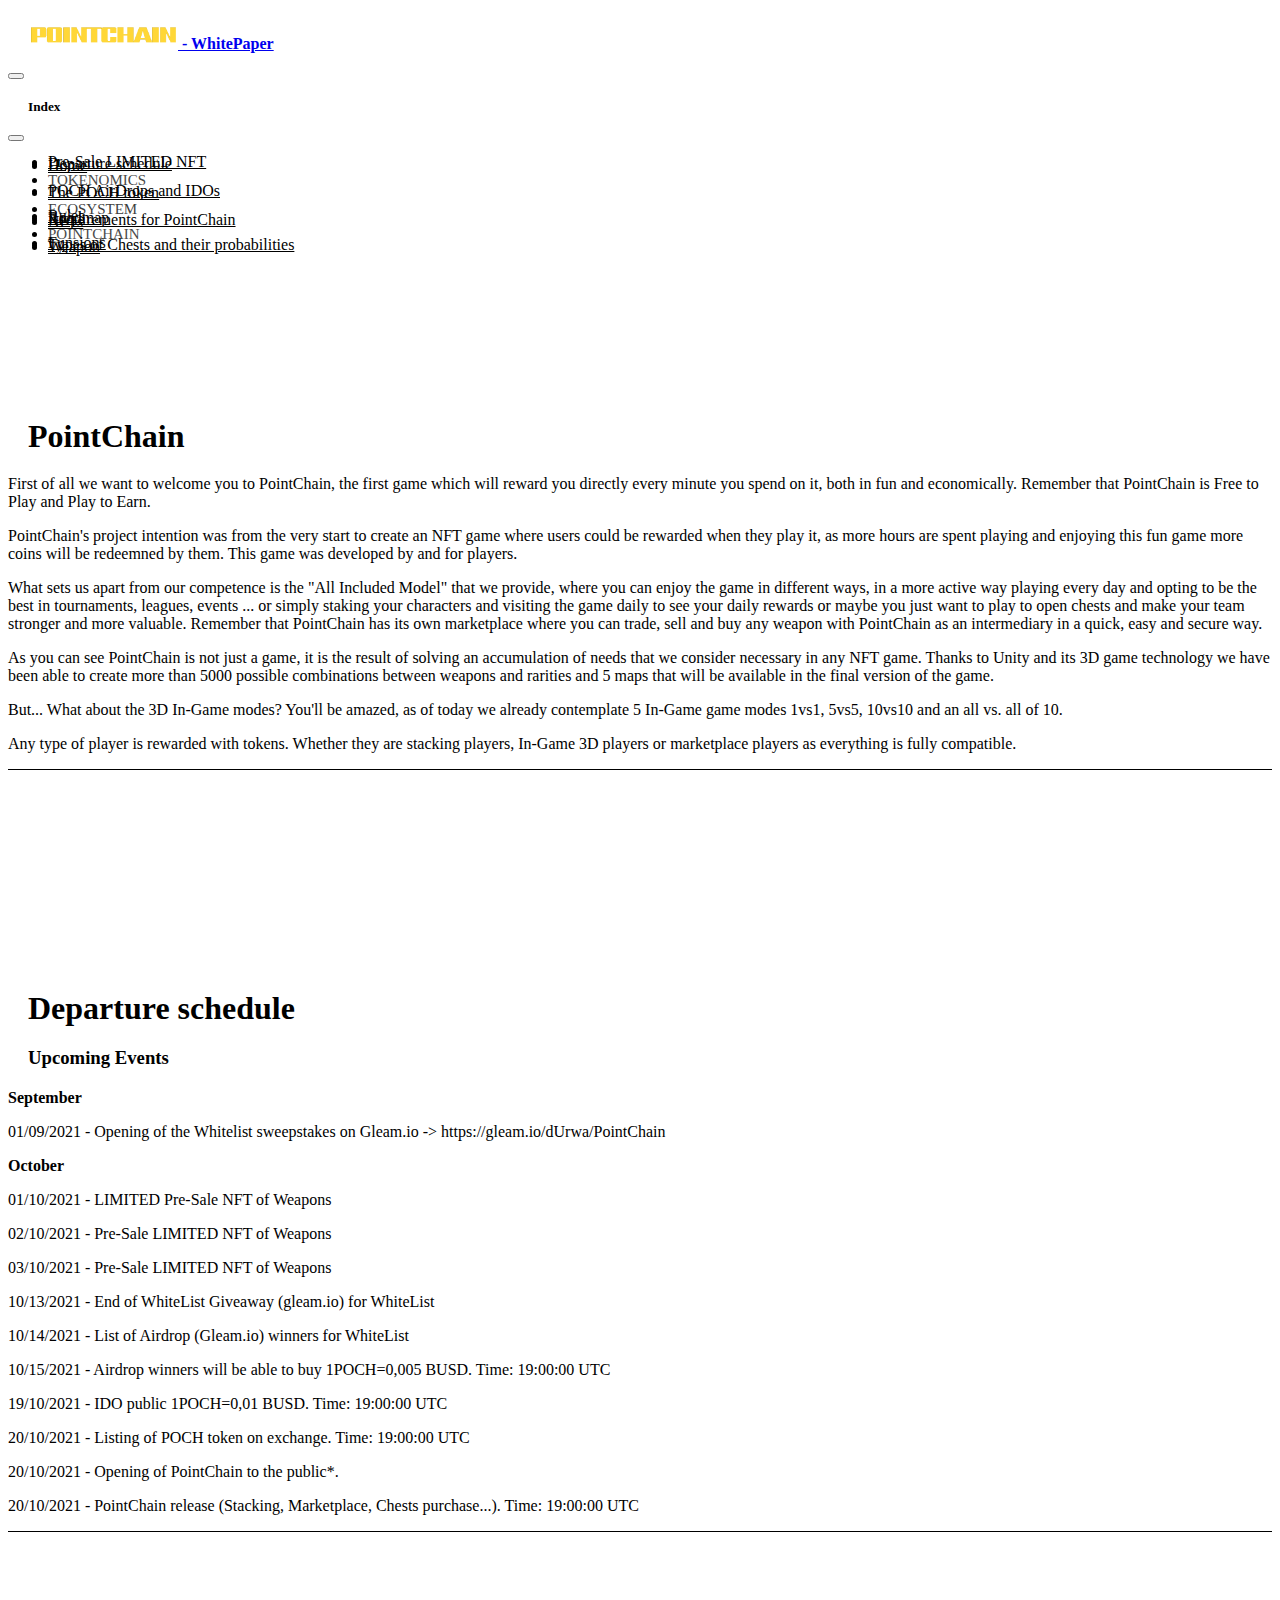
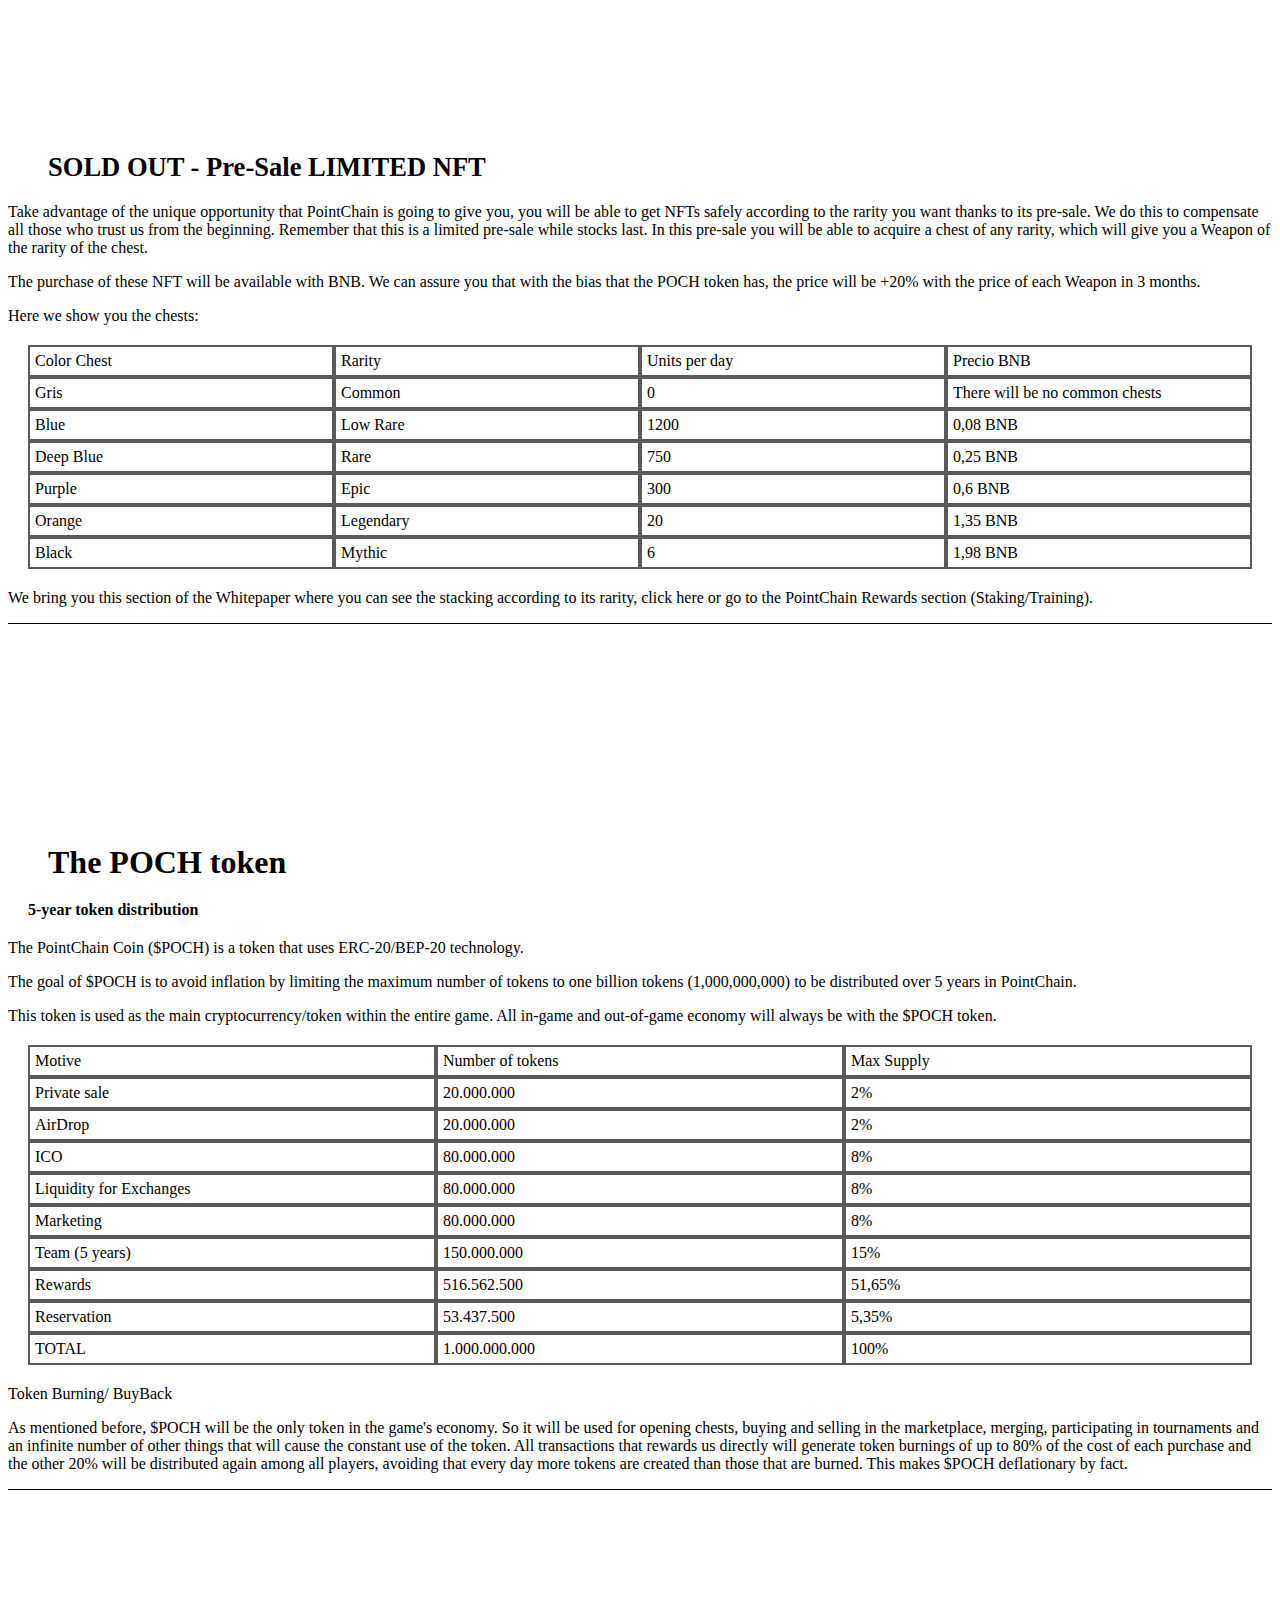
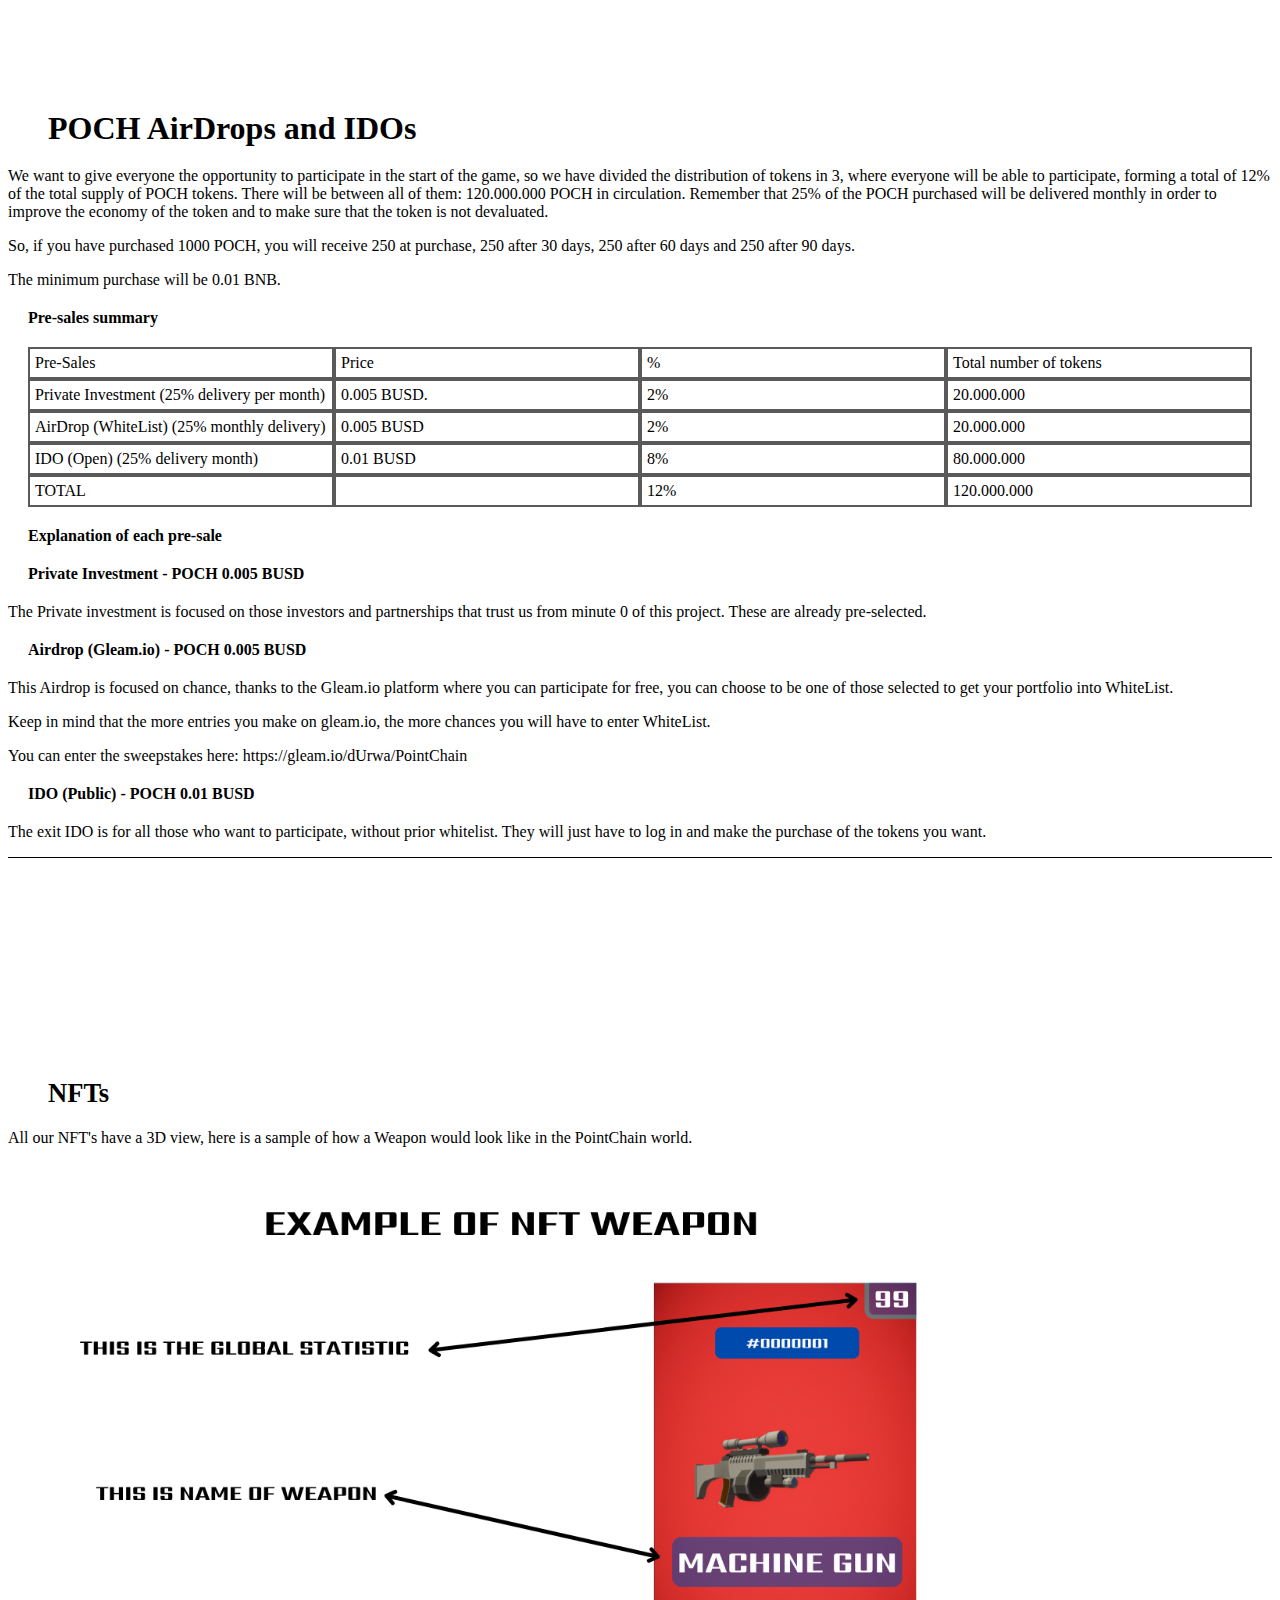
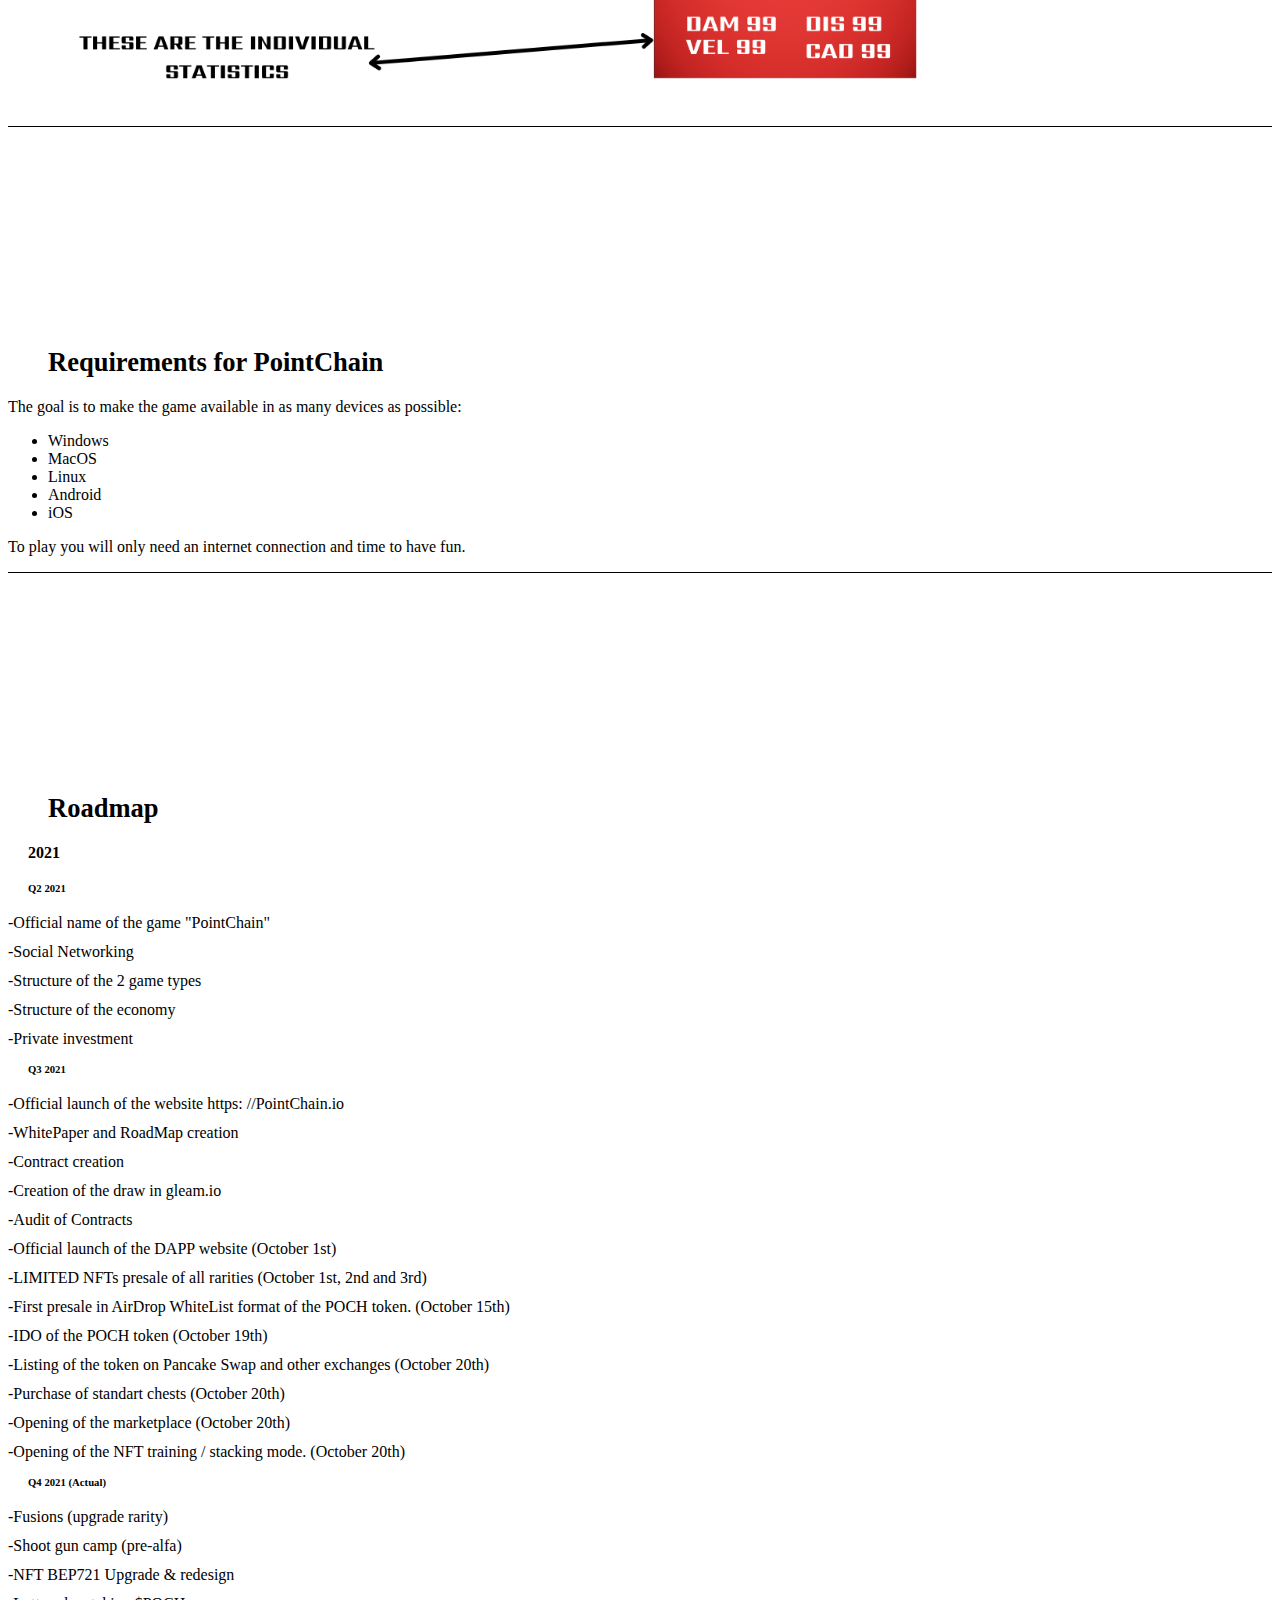
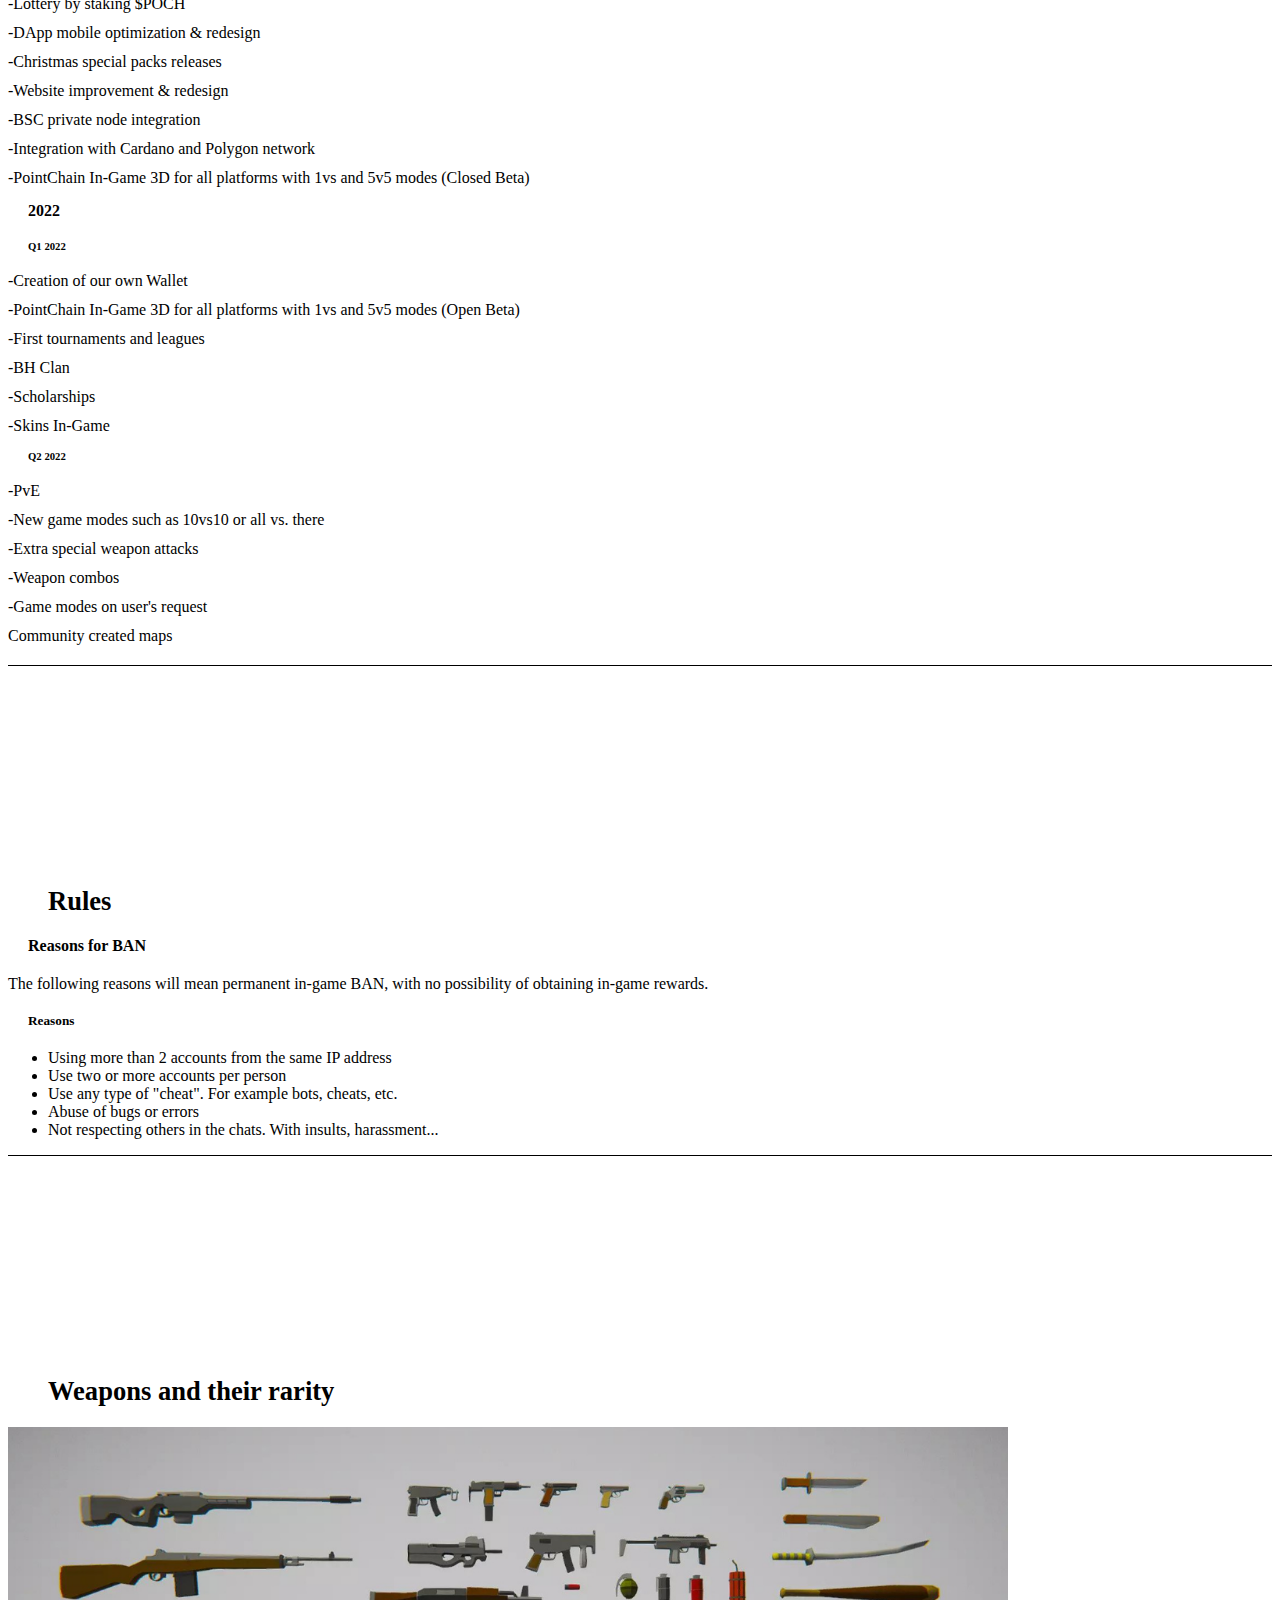
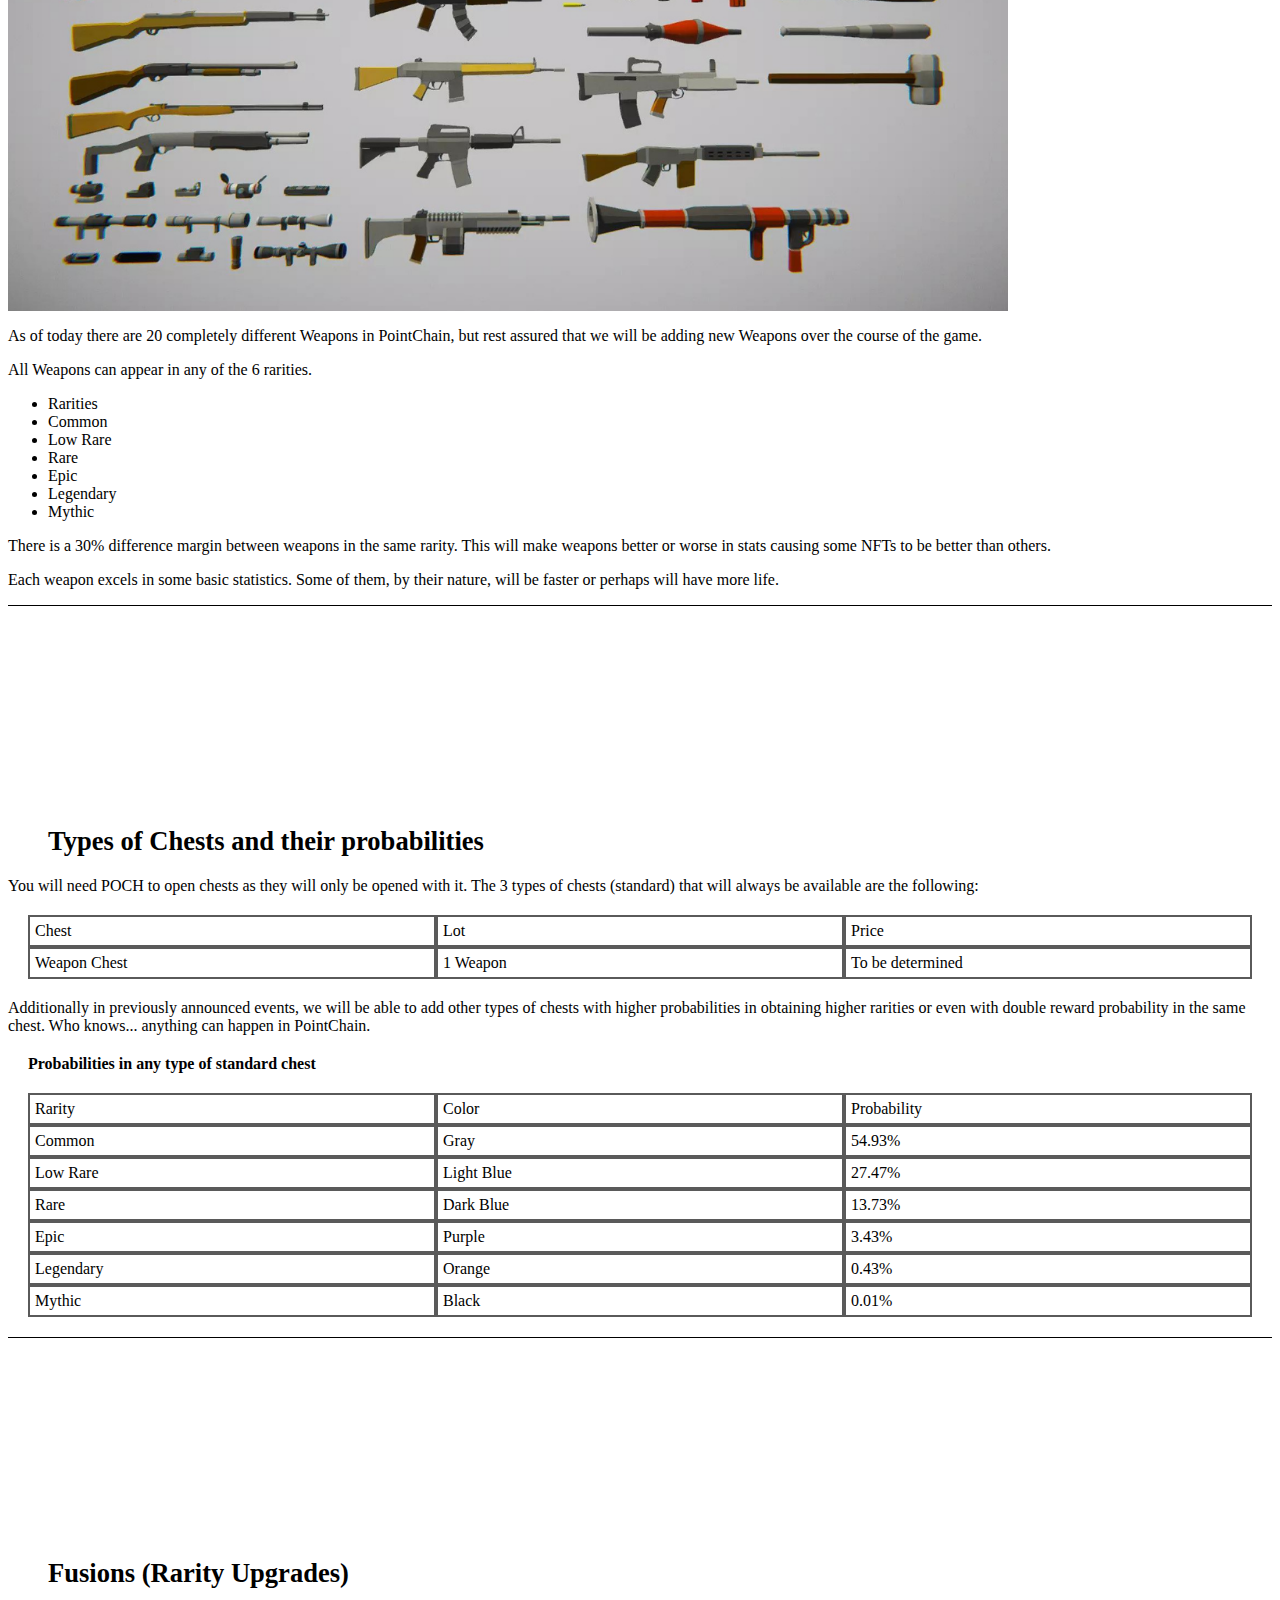
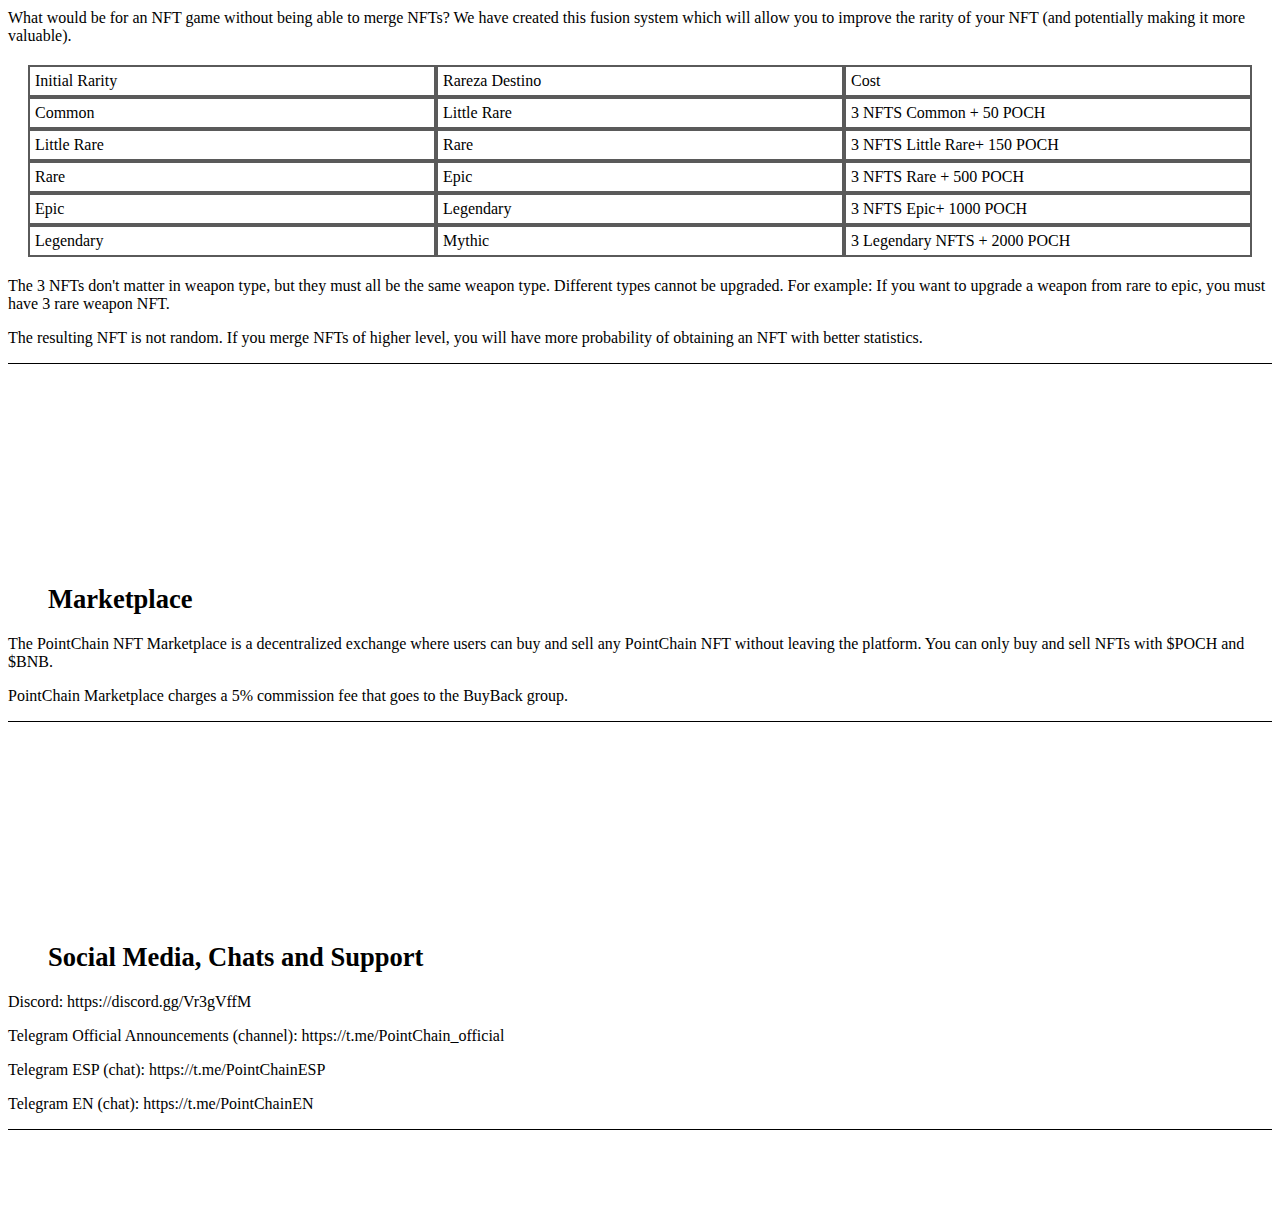
==== commit ab503c5a: "Add files via upload" ====
--- a/whitepaper/Index.html
+++ b/whitepaper/Index.html
@@ -57,6 +57,9 @@
         margin-bottom: -20px;
     }
 
+    .navbar-nav li a{
+        color: #000;
+    }
 </style>
 
 <body>
@@ -70,7 +73,7 @@
             <button class="navbar-toggler" type="button" data-bs-toggle="offcanvas" data-bs-target="#offcanvasNavbar" aria-controls="offcanvasNavbar">
                 <span class="navbar-toggler-icon"></span>
             </button>
-            <div class="offcanvas offcanvas-end" tabindex="-1" id="offcanvasNavbar" aria-labelledby="offcanvasNavbarLabel">
+            <div class="offcanvas offcanvas-end" tabindex="-1" id="offcanvasNavbar" aria-labelledby="offcanvasNavbarLabel" style="background-color: rgba(255, 255, 255, 0.864);">
                 <div class="offcanvas-header">
                 <h5 class="offcanvas-title" id="offcanvasNavbarLabel">Index</h5>
                 <button type="button" class="btn-close text-reset" data-bs-dismiss="offcanvas" aria-label="Close"></button>
@@ -78,49 +81,49 @@
                 <div class="offcanvas-body">
                 <ul class="navbar-nav justify-content-end flex-grow-1 pe-3">
                     <li class="nav-item">
-                        <a class="nav-link active" aria-current="page" href="#pointchain">Home</a>
-                    </li>
-                    <li class="nav-item">
-                        <a class="nav-link" href="#departureschedule">Departure schedule</a>
-                    </li>
-                    <li class="nav-item">
-                        <a class="nav-link" href="#presale">Pre-Sale LIMITED NFT</a>
-                    </li>
-                    <li class="nav-item">
-                        <p class="subtitulo">TOKENOMICS</p>
-                    </li>
-                    <li class="nav-item">
-                        <a class="nav-link" href="#token">The POCH token</a>
-                    </li>
-                    <li class="nav-item">
-                        <a class="nav-link" href="#airdrop">BATH AirDrops and IDOs</a>
-                    </li>
-                    <li class="nav-item">
-                        <p class="subtitulo">ECOSYSTEM</p>
-                    </li>
-                    <li class="nav-item">
-                        <a class="nav-link" href="#nft">NFTs</a>
-                    </li>
-                    <li class="nav-item">
-                        <a class="nav-link" href="#requi">Requirements for BattleHero</a>
-                    </li>
-                    <li class="nav-item">
-                        <a class="nav-link" href="#roadmap">Roadmap</a>
-                    </li>
-                    <li class="nav-item">
-                        <a class="nav-link" href="#rules">Rules</a>
-                    </li>
-                    <li class="nav-item">
-                        <p class="subtitulo">POINTCHAIN</p>
-                    </li>
-                    <li class="nav-item">
-                        <a class="nav-link" href="#weapon">Weapon</a>
-                    </li>
-                    <li class="nav-item">
-                        <a class="nav-link" href="#porba">Types of Chests and their probabilities</a>
-                    </li>
-                    <li class="nav-item">
-                        <a class="nav-link" href="#funsions">Funsions</a>
+                        <a style="color: #000;" class="nav-link active" aria-current="page" href="#pointchain">Home</a>
+                    </li>
+                    <li class="nav-item">
+                        <a style="color: #000;" class="nav-link" href="#departureschedule">Departure schedule</a>
+                    </li>
+                    <li class="nav-item">
+                        <a style="color: #000;" class="nav-link" href="#presale">Pre-Sale LIMITED NFT</a>
+                    </li>
+                    <li class="nav-item">
+                        <p style="color: rgb(73, 73, 73);" class="subtitulo">TOKENOMICS</p>
+                    </li>
+                    <li class="nav-item">
+                        <a style="color: #000;" class="nav-link" href="#token">The POCH token</a>
+                    </li>
+                    <li class="nav-item">
+                        <a style="color: #000;" class="nav-link" href="#airdrop">POCH AirDrops and IDOs</a>
+                    </li>
+                    <li class="nav-item">
+                        <p style="color: rgb(63, 63, 63);" class="subtitulo">ECOSYSTEM</p>
+                    </li>
+                    <li class="nav-item">
+                        <a style="color: #000;" class="nav-link" href="#nft">NFTs</a>
+                    </li>
+                    <li class="nav-item">
+                        <a style="color: #000;" class="nav-link" href="#requi">Requirements for PointChain</a>
+                    </li>
+                    <li class="nav-item">
+                        <a style="color: #000;" class="nav-link" href="#roadmap">Roadmap</a>
+                    </li>
+                    <li class="nav-item">
+                        <a style="color: #000;" class="nav-link" href="#rules">Rules</a>
+                    </li>
+                    <li class="nav-item">
+                        <p style="color: rgb(75, 75, 75);" class="subtitulo">POINTCHAIN</p>
+                    </li>
+                    <li class="nav-item">
+                        <a style="color: #000;" class="nav-link" href="#weapon">Weapon</a>
+                    </li>
+                    <li class="nav-item">
+                        <a style="color: #000;" class="nav-link" href="#porba">Types of Chests and their probabilities</a>
+                    </li>
+                    <li class="nav-item">
+                        <a style="color: #000;" class="nav-link" href="#funsions">Funsions</a>
                     </li>
                 </ul>
                 </div>
@@ -138,19 +141,16 @@
                         </font>
                     </h1>
                     <p>
-                        First of all we want to welcome you to Battle Hero, the first game which will reward you directly every minute you spend on it, both in fun and economically. Remember that Battle Hero is Free to Play and Play to Earn.
-                    </p>
-                    <p>
-                        Battle Hero's project intention was from the very start to create an NFT game where users could be rewarded when they play it, as more hours are spent playing and enjoying this fun game more coins will be redeemned by them. This game was developed by and for players.
-                    </p>
-                    <p>
-                        What sets us apart from our competence is the "All Included Model" that we provide, where you can enjoy the game in different ways, in a more active way playing every day and opting to be the best in tournaments, leagues, events ... or simply staking your characters and visiting the game daily to see your daily rewards or maybe you just want to play to open chests and make your team stronger and more valuable. Remember that Battle Hero has its own marketplace where you can trade, sell and buy any hero or weapon with Battle Hero as an intermediary in a quick, easy and secure way.
-                    </p>
-                    <p>
-                        As you can see Battle Hero is not just a game, it is the result of solving an accumulation of needs that we consider necessary in any NFT game. Thanks to Unity and its 3D game technology we have been able to create more than 5000 possible combinations between heroes, weapons and rarities and 5 maps that will be available in the final version of the game.
-                    </p>
-                    <p>
-                        Remember that each Hero or Weapon has an unique gene that defines it. According to our numbers there are more than 1 million total combinations. In addition, each Hero or Weapon has 5 rarities with 4 different stats + 1 training level. These stats range in value from 1 to 1XX depending on their rarity, but if this wasnt good enought, think about this, you can combine each Hero and Weapon as you want, isnt it great? That increases its rarity, power and value in the market. ¡BOOM! 
+                        First of all we want to welcome you to PointChain, the first game which will reward you directly every minute you spend on it, both in fun and economically. Remember that PointChain is Free to Play and Play to Earn.
+                    </p>
+                    <p>
+                        PointChain's project intention was from the very start to create an NFT game where users could be rewarded when they play it, as more hours are spent playing and enjoying this fun game more coins will be redeemned by them. This game was developed by and for players.
+                    </p>
+                    <p>
+                        What sets us apart from our competence is the "All Included Model" that we provide, where you can enjoy the game in different ways, in a more active way playing every day and opting to be the best in tournaments, leagues, events ... or simply staking your characters and visiting the game daily to see your daily rewards or maybe you just want to play to open chests and make your team stronger and more valuable. Remember that PointChain has its own marketplace where you can trade, sell and buy any weapon with PointChain as an intermediary in a quick, easy and secure way.
+                    </p>
+                    <p>
+                        As you can see PointChain is not just a game, it is the result of solving an accumulation of needs that we consider necessary in any NFT game. Thanks to Unity and its 3D game technology we have been able to create more than 5000 possible combinations between weapons and rarities and 5 maps that will be available in the final version of the game.
                     </p>
                     <p>
                         But... What about the 3D In-Game modes? You'll be amazed, as of today we already contemplate 5 In-Game game modes 1vs1, 5vs5, 10vs10 and an all vs. all of 10.
@@ -177,18 +177,18 @@
                         September 
                     </p>
                     <p>
-                        01/09/2021 - Opening of the Whitelist sweepstakes on Gleam.io -> https://gleam.io/dUrwa/battlehero
+                        01/09/2021 - Opening of the Whitelist sweepstakes on Gleam.io -> https://gleam.io/dUrwa/PointChain
                     </p>
                     <p class="negrita">October </p>
                     <p>
-                        01/10/2021 - LIMITED Pre-Sale NFT of Heroes and Weapons 
-                    </p>
-                    <p>
-                        02/10/2021 - Pre-Sale LIMITED NFT of Heroes and Weapons
-
-                    </p>
-                    <p>
-                        03/10/2021 - Pre-Sale LIMITED NFT of Heroes and Weapons 
+                        01/10/2021 - LIMITED Pre-Sale NFT of Weapons 
+                    </p>
+                    <p>
+                        02/10/2021 - Pre-Sale LIMITED NFT of Weapons
+
+                    </p>
+                    <p>
+                        03/10/2021 - Pre-Sale LIMITED NFT of Weapons 
 
                     </p>
                     <p>
@@ -200,23 +200,23 @@
 
                     </p>
                     <p>
-                        10/15/2021 - Airdrop winners will be able to buy 1BATH=0,005 BUSD. Time: 19:00:00 UTC 
-
-                    </p>
-                    <p>
-                        19/10/2021 - IDO public 1BATH=0,01 BUSD. Time: 19:00:00 UTC 
-
-                    </p>
-                    <p>
-                        20/10/2021 - Listing of BATH token on exchange. Time: 19:00:00 UTC 
-
-                    </p>
-                    <p>
-                        20/10/2021 - Opening of BattleHero to the public*. 
-
-                    </p>
-                    <p>
-                        20/10/2021 - BattleHero release (Stacking, Marketplace, Chests purchase...). Time: 19:00:00 UTC 
+                        10/15/2021 - Airdrop winners will be able to buy 1POCH=0,005 BUSD. Time: 19:00:00 UTC 
+
+                    </p>
+                    <p>
+                        19/10/2021 - IDO public 1POCH=0,01 BUSD. Time: 19:00:00 UTC 
+
+                    </p>
+                    <p>
+                        20/10/2021 - Listing of POCH token on exchange. Time: 19:00:00 UTC 
+
+                    </p>
+                    <p>
+                        20/10/2021 - Opening of PointChain to the public*. 
+
+                    </p>
+                    <p>
+                        20/10/2021 - PointChain release (Stacking, Marketplace, Chests purchase...). Time: 19:00:00 UTC 
 
                     </p>
                 </div>
@@ -228,10 +228,10 @@
                         </font>
                     </h5>
                     <p>
-                        Take advantage of the unique opportunity that Battle Hero is going to give you, you will be able to get NFTs safely according to the rarity you want thanks to its pre-sale. We do this to compensate all those who trust us from the beginning. Remember that this is a limited pre-sale while stocks last. In this pre-sale you will be able to acquire a chest of any rarity, which will give you a Hero or Weapon of the rarity of the chest. You will be able to see which Hero or Weapon you get the same day you purchase the chest. At Battle Hero we don't waste your time 😜. 
-                    </p>
-                    <p>
-                        The purchase of these NFT will be available with BNB. We can assure you that with the bias that the BATH token has, the price will be +20% with the price of each Hero or Weapon in 3 months. 
+                        Take advantage of the unique opportunity that PointChain is going to give you, you will be able to get NFTs safely according to the rarity you want thanks to its pre-sale. We do this to compensate all those who trust us from the beginning. Remember that this is a limited pre-sale while stocks last. In this pre-sale you will be able to acquire a chest of any rarity, which will give you a Weapon of the rarity of the chest. 
+                    </p>
+                    <p>
+                        The purchase of these NFT will be available with BNB. We can assure you that with the bias that the POCH token has, the price will be +20% with the price of each Weapon in 3 months. 
                     </p>
                     <p>
                         Here we show you the chests:
@@ -267,7 +267,7 @@
                         <div>1,98 BNB</div>
                     </div>
                     <p>
-                        We bring you this section of the Whitepaper where you can see the stacking according to its rarity, click here or go to the Battle Hero Rewards section (Staking/Training).
+                        We bring you this section of the Whitepaper where you can see the stacking according to its rarity, click here or go to the PointChain Rewards section (Staking/Training).
                     </p>
                 </div>
                 
@@ -279,10 +279,10 @@
                     </h4>
                     <h4>5-year token distribution
                     </h4>
-                    <p>The Battle Hero Coin ($BATH) is a token that uses ERC-20/BEP-20 technology.</p>
-                    <p>The goal of $BATH is to avoid inflation by limiting the maximum number of tokens to one billion tokens (1,000,000,000) to be distributed over 5 years in Battle Hero. 
-                    </p>
-                    <p>This token is used as the main cryptocurrency/token within the entire game. All in-game and out-of-game economy will always be with the $BATH token.
+                    <p>The PointChain Coin ($POCH) is a token that uses ERC-20/BEP-20 technology.</p>
+                    <p>The goal of $POCH is to avoid inflation by limiting the maximum number of tokens to one billion tokens (1,000,000,000) to be distributed over 5 years in PointChain. 
+                    </p>
+                    <p>This token is used as the main cryptocurrency/token within the entire game. All in-game and out-of-game economy will always be with the $POCH token.
                     </p>
 
                     <div class="grilla" style="display: grid; grid-template-columns: 1fr 1fr 1fr;">
@@ -335,20 +335,20 @@
                     </div>
 
                     <p >Token Burning/ BuyBack</p>
-                    <p>As mentioned before, $BATH will be the only token in the game's economy. So it will be used for opening chests, buying and selling in the marketplace, merging, participating in tournaments and an infinite number of other things that will cause the constant use of the token. All transactions that rewards us directly will generate token burnings of up to 80% of the cost of each purchase and the other 20% will be distributed again among all players, avoiding that every day more tokens are created than those that are burned. This makes $BATH deflationary by fact.</p>
+                    <p>As mentioned before, $POCH will be the only token in the game's economy. So it will be used for opening chests, buying and selling in the marketplace, merging, participating in tournaments and an infinite number of other things that will cause the constant use of the token. All transactions that rewards us directly will generate token burnings of up to 80% of the cost of each purchase and the other 20% will be distributed again among all players, avoiding that every day more tokens are created than those that are burned. This makes $POCH deflationary by fact.</p>
                 </div>
 
                 <div id="airdrop" class="margen">  
                     <h4 id="item-3">
                         <font style="vertical-align: inherit;">
-                            <h1>BATH AirDrops and IDOs
-                            </h1>
-                        </font>
-                    </h4>
-                    <p>
-                        We want to give everyone the opportunity to participate in the start of the game, so we have divided the distribution of tokens in 3, where everyone will be able to participate, forming a total of 12% of the total supply of BATH tokens. There will be between all of them: 120.000.000 BATH in circulation. Remember that 25% of the BATH purchased will be delivered monthly in order to improve the economy of the token and to make sure that the token is not devaluated.
-                    </p>
-                    <p>So, if you have purchased 1000 BATH, you will receive 250 at purchase, 250 after 30 days, 250 after 60 days and 250 after 90 days. 
+                            <h1>POCH AirDrops and IDOs
+                            </h1>
+                        </font>
+                    </h4>
+                    <p>
+                        We want to give everyone the opportunity to participate in the start of the game, so we have divided the distribution of tokens in 3, where everyone will be able to participate, forming a total of 12% of the total supply of POCH tokens. There will be between all of them: 120.000.000 POCH in circulation. Remember that 25% of the POCH purchased will be delivered monthly in order to improve the economy of the token and to make sure that the token is not devaluated.
+                    </p>
+                    <p>So, if you have purchased 1000 POCH, you will receive 250 at purchase, 250 after 30 days, 250 after 60 days and 250 after 90 days. 
                     </p>
                     <p>The minimum purchase will be 0.01 BNB.
                     </p>
@@ -394,19 +394,19 @@
                     </div>
                     <h4>Explanation of each pre-sale 
                     </h4>
-                    <h4>Private Investment - BATH 0.005 BUSD
+                    <h4>Private Investment - POCH 0.005 BUSD
                     </h4>
                     <p>The Private investment is focused on those investors and partnerships that trust us from minute 0 of this project. These are already pre-selected.
                     </p>
-                    <h4>Airdrop (Gleam.io) - BATH 0.005 BUSD
+                    <h4>Airdrop (Gleam.io) - POCH 0.005 BUSD
                     </h4>
                     <p>This Airdrop is focused on chance, thanks to the Gleam.io platform where you can participate for free, you can choose to be one of those selected to get your portfolio into WhiteList. 
                     </p>
                     <p>Keep in mind that the more entries you make on gleam.io, the more chances you will have to enter WhiteList.
                     </p>
-                    <p>You can enter the sweepstakes here: https://gleam.io/dUrwa/battlehero
-                    </p>
-                    <h4>IDO (Public) - BATH 0.01 BUSD
+                    <p>You can enter the sweepstakes here: https://gleam.io/dUrwa/PointChain
+                    </p>
+                    <h4>IDO (Public) - POCH 0.01 BUSD
                     </h4>
                     <p>The exit IDO is for all those who want to participate, without prior whitelist. They will just have to log in and make the purchase of the tokens you want.</p>
                 </div>
@@ -418,7 +418,7 @@
                         </font>
                     </h5>
                     <p>
-                        All our NFT's have a 3D view, here is a sample of how a Hero and a Weapon would look like in the Battle Hero world.
+                        All our NFT's have a 3D view, here is a sample of how a Weapon would look like in the PointChain world.
                     </p>
                     <img src="../img/example.png" alt="" style="width: 100%; max-width: 1000px;">
                 </div>
@@ -426,7 +426,7 @@
                 <div id="requi" class="margen">
                     <h5 id="item-3-2">
                         <font style="vertical-align: inherit;">
-                            <h1>Requirements for BattleHero
+                            <h1>Requirements for PointChain
                             </h1>
                         </font>
                     </h5>
@@ -453,7 +453,7 @@
 
                     <div class="q1">
                         <h6>Q2 2021</h6>
-                        <p>-Official name of the game "Battle Hero"  
+                        <p>-Official name of the game "PointChain"  
                         </p>
                         <p>-Social Networking</p>
                         <p>-Structure of the 2 game types</p>
@@ -463,7 +463,7 @@
                     
                     <div class="q1">
                         <h6>Q3 2021</h6>
-                        <p>-Official launch of the website https: //battlehero.io</p>
+                        <p>-Official launch of the website https: //PointChain.io</p>
                         <p>-WhitePaper and RoadMap creation</p>
                         <p>-Contract creation</p>
                         <p>-Creation of the draw in gleam.io 
@@ -474,9 +474,9 @@
                         </p>
                         <p>-LIMITED NFTs presale of all rarities (October 1st, 2nd and 3rd)  
                         </p>
-                        <p>-First presale in AirDrop WhiteList format of the BATH token. (October 15th)  
-                        </p>
-                        <p>-IDO of the BATH token (October 19th) 
+                        <p>-First presale in AirDrop WhiteList format of the POCH token. (October 15th)  
+                        </p>
+                        <p>-IDO of the POCH token (October 19th) 
                         </p>
                         <p>-Listing of the token on Pancake Swap and other exchanges (October 20th)
                         </p>
@@ -497,14 +497,14 @@
                         </p>
                         <p>-NFT BEP721 Upgrade & redesign 
                         </p>
-                        <p>-Lottery by staking $BATH 
+                        <p>-Lottery by staking $POCH 
                         </p>
                         <p>-DApp mobile optimization & redesign</p>
                         <p>-Christmas special packs releases</p>
                         <p>-Website improvement & redesign</p>
                         <p> -BSC private node integration</p>
                         <p>-Integration with Cardano and Polygon network</p>
-                        <p>-Battlehero In-Game 3D for all platforms with 1vs and 5v5 modes (Closed Beta)
+                        <p>-PointChain In-Game 3D for all platforms with 1vs and 5v5 modes (Closed Beta)
                         </p>
                     </div>
                     
@@ -514,7 +514,7 @@
                         </h6>
                         <p>-Creation of our own Wallet 
                         </p>
-                        <p>-BattleHero In-Game 3D for all platforms with 1vs and 5v5 modes (Open Beta)
+                        <p>-PointChain In-Game 3D for all platforms with 1vs and 5v5 modes (Open Beta)
                         </p>
                         <p>-First tournaments and leagues 
                         </p>
@@ -534,7 +534,7 @@
                         <p>-New game modes such as 10vs10 or all vs. there
                         </p>
                         <p>-Extra special weapon attacks</p>
-                        <p>-Weapon + Hero combos</p>
+                        <p>-Weapon combos</p>
                         <p>-Game modes on user's request</p>
                         <p>Community created maps</p>
                     </div>
@@ -578,7 +578,7 @@
                         </font>
                     </h5>
                     <img src="../img/armas.png" alt="" style="width: 100%; max-width: 1000px;">
-                    <p>As of today there are 20 completely different Weapons in Battle Hero, but rest assured that we will be adding new Weapons over the course of the game. 
+                    <p>As of today there are 20 completely different Weapons in PointChain, but rest assured that we will be adding new Weapons over the course of the game. 
                     </p>
                     <p>All Weapons can appear in any of the 6 rarities.
                     </p>
@@ -607,31 +607,21 @@
                             </h1>
                         </font>
                     </h5>
-                    <p>You will need BATH to open chests as they will only be opened with it. The 3 types of chests (standard) that will always be available are the following:
+                    <p>You will need POCH to open chests as they will only be opened with it. The 3 types of chests (standard) that will always be available are the following:
                     </p>
                     <div class="grilla3"> 
                         <div>Chest</div>
                         <div>Lot</div>
                         <div>Price</div>
-                        <div>Hero Chest
-                        </div>
-                        <div>1 Hero
-                        </div>
-                        <div>To be determined
-                            </div>
+                        
                         <div>Weapon Chest
                         </div>
                         <div>1 Weapon
                         </div>
                         <div>To be determined</div>
-                        <div>Dual Chest (- 20%OFF)
-                        </div>
-                        <div>1 Hero + 1 Weapon
-                        </div>
-                        <div>To be determined
-                        </div>
-                    </div>
-                    <p>Additionally in previously announced events, we will be able to add other types of chests with higher probabilities in obtaining higher rarities or even with double reward probability in the same chest. Who knows... anything can happen in Battle Hero.
+                        
+                    </div>
+                    <p>Additionally in previously announced events, we will be able to add other types of chests with higher probabilities in obtaining higher rarities or even with double reward probability in the same chest. Who knows... anything can happen in PointChain.
                     </p>
                     <h4>Probabilities in any type of standard chest
                     </h4>
@@ -687,27 +677,27 @@
                         <div>Common</div>
                         <div>Little Rare
                         </div>
-                        <div>3 NFTS Common + 50 BATH
+                        <div>3 NFTS Common + 50 POCH
                         </div>
                         <div>Little Rare
                         </div>
                         <div>Rare</div>
-                        <div>3 NFTS Little Rare+ 150 BATH
+                        <div>3 NFTS Little Rare+ 150 POCH
                         </div>
                         <div>Rare</div>
                         <div>Epic</div>
-                        <div>3 NFTS Rare + 500 BATH
+                        <div>3 NFTS Rare + 500 POCH
                         </div>
                         <div>Epic</div>
                         <div>Legendary</div>
-                        <div>3 NFTS Epic+ 1000 BATH
+                        <div>3 NFTS Epic+ 1000 POCH
                         </div>
                         <div>Legendary</div>
                         <div>Mythic</div>
-                        <div>3 Legendary NFTS + 2000 BATH
-                        </div>
-                    </div>
-                    <p>All 3 NFTs no matter if they are weapons or heroes they all must be the same hero or weapon. You cannot upgrade different types. For example: If you want to upgrade a Bear Hero from Rare to Epic, you must have 3 Rare Bear NFTs.
+                        <div>3 Legendary NFTS + 2000 POCH
+                        </div>
+                    </div>
+                    <p>The 3 NFTs don't matter in weapon type, but they must all be the same weapon type. Different types cannot be upgraded. For example: If you want to upgrade a weapon from rare to epic, you must have 3 rare weapon NFT.
                     </p>
                     <p>The resulting NFT is not random. If you merge NFTs of higher level, you will have more probability of obtaining an NFT with better statistics.
                     </p>
@@ -720,9 +710,9 @@
                             </h1>
                         </font>
                     </h5>
-                    <p>The Battle Hero NFT Marketplace is a decentralized exchange where users can buy and sell any Battle Hero NFT without leaving the platform. You can only buy and sell NFTs with $BATH and $BNB.
-                    </p>
-                    <p>Battle Hero Marketplace charges a 5% commission fee that goes to the BuyBack group.</p>
+                    <p>The PointChain NFT Marketplace is a decentralized exchange where users can buy and sell any PointChain NFT without leaving the platform. You can only buy and sell NFTs with $POCH and $BNB.
+                    </p>
+                    <p>PointChain Marketplace charges a 5% commission fee that goes to the BuyBack group.</p>
                 </div>
 
                 <div id="social" class="margen">
@@ -736,12 +726,12 @@
                     <p>Discord: https://discord.gg/Vr3gVffM
                     </p>
                     <p>
-                        Telegram Official Announcements (channel): https://t.me/battlehero_official 
-
-                    </p>
-                    <p>Telegram ESP (chat): https://t.me/BattleHeroESP 
-                    </p>
-                    <p>Telegram EN (chat): https://t.me/BattleHeroEN 
+                        Telegram Official Announcements (channel): https://t.me/PointChain_official 
+
+                    </p>
+                    <p>Telegram ESP (chat): https://t.me/PointChainESP 
+                    </p>
+                    <p>Telegram EN (chat): https://t.me/PointChainEN 
                     </p>
                 </div>
             </div>
